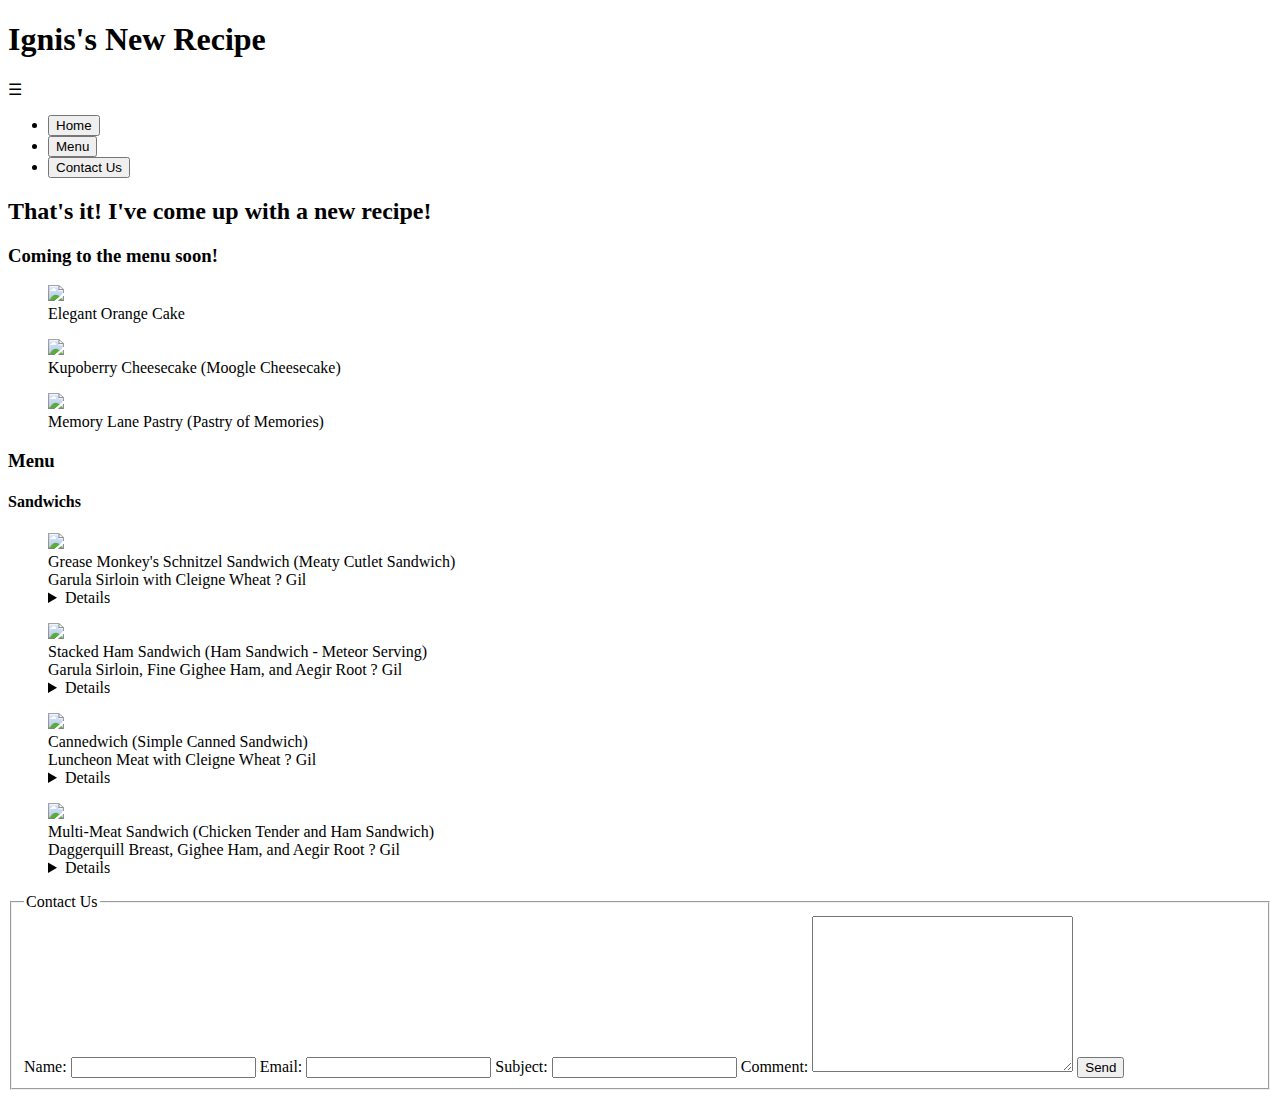
==== HTML/Ignis_Landing.html @ 2cba9671 "LOTS of CSS added, "home" page structured, and began working on the menu" ====
<!DOCTYPE html>
<html lang = "en">
    <head>
        <meta charset="utf-8">
        <meta name = "viewport" content = "width = device-width, initial scale = 1">
        <title>Ignis's New Recipe</title>
        <link rel ="stylesheet" href = "C:\Users\Marsea\Desktop\Ignis's New Recipe\CSS\Ignis's_New_Recipe.css">
        <script type = "text/javascript" src = "C:\Users\Marsea\Desktop\Ignis's New Recipe\JavaScript\Ignis.js"></script>
    </head>
    <header>
        <h1>Ignis's New Recipe</h1>
        <label onclick="toggle()" id = "ham_icon">&#9776;</label>
        <ul id = "navv">
            <li class = "nav_decor"><button onclick="con()">Home</button></li>
            <li class = "nav_decor"><button onclick="con()">Menu</button></li>
            <li class = "nav_decor"><button onclick="con()">Contact Us</button></li>
        </ul>
    </header>
    <body>
        <div id = "home_container">
            <main>
                <h2>That's it! I've come up with a new recipe!</h2>
            </main>
            <div id = "featured_container">
                <h3 id = "featured_soon">Coming to the menu soon!</h3>
                <figure class = "featured_items active" id ="featured_items0">
                    <img  class = "featured_pic" id = "orange_cake" src = "C:\Users\Marsea\Desktop\Ignis's New Recipe\Recipes\Coming Soon\Elegant_Orange_Cake.png" alt = " ">
                    <figcaption class = "featured_food_name_container">
                        <span>Elegant Orange Cake</span>
                    </figcaption>
                </figure>
                <figure class = "featured_items" id = "featured_items1">
                    <img class = "featured_pic" src = "C:\Users\Marsea\Desktop\Ignis's New Recipe\Recipes\Coming Soon\Kupoberry_Cheesecake.png" alt = " ">
                    <figcaption class = "featured_food_name_container">
                        <span>Kupoberry Cheesecake (Moogle Cheesecake)</span>
                    </figcaption>
                </figure>
                <figure class = "featured_items" id = "featured_items2">
                    <img class = "featured_pic" src = "C:\Users\Marsea\Desktop\Ignis's New Recipe\Recipes\Coming Soon\Memory_Lane_Pastry.png" alt = " ">
                    <figcaption class = "featured_food_name_container">
                        <span>Memory Lane Pastry (Pastry of Memories)</span>
                    </figcaption>
                </figure>   
                <div id = "switchers">
                    <div id = "left" onclick="firstItem()"></div>
                    <div id = "middle" onclick="secondItem()"></div>
                    <div id = "right" onclick="thirdItem()"></div>
                </div> 
            </div>
        </div>
        









        
        <div id = "menu_container">
            <h3 id = "menu_text">Menu</h3>

            <section>
                <h4>Sandwichs</h4>
                <div class ="menu_items_container">

                    <figure class = "menu_items">
                        <img class = "menu_pic" src = "C:\Users\Marsea\Desktop\Ignis's New Recipe\Recipes\Sandwich\Grease_Monkey_Schnitzel_Sandwich.png">
                        <figcaption>
                            <span class = "item_name">Grease Monkey's Schnitzel Sandwich (Meaty Cutlet Sandwich)</span>
                            <div class = "desktop_menu">   
                                <span class = "ingredients">Garula Sirloin with Cleigne Wheat</span>
                                <span class = "cost">? Gil </span>
                            </div>
                            <details class = "mobile_menu">
                                <summary>Details</summary>
                                <span class = "ingredients">Garula Sirloin with Cleigne Wheat</span>
                                <span class = "cost">? Gil </span>
                            </details>
                        </figcaption>
                    </figure>

                    <figure class = "menu_items">
                        <img class = "menu_pic" src = "C:\Users\Marsea\Desktop\Ignis's New Recipe\Recipes\Sandwich\Stacked_Ham_Sandwich.png">
                        <figcaption>
                            <span class = "item_name">Stacked Ham Sandwich (Ham Sandwich - Meteor Serving)</span>
                            <div class = "desktop_menu">
                                <span class = "ingredients">Garula Sirloin, Fine Gighee Ham, and Aegir Root</span>
                                <span class = "cost"> ? Gil </span>
                            </div>
                            <details class = "mobile_menu">
                                <summary>Details</summary>
                                <span class = "ingredients">Garula Sirloin, Fine Gighee Ham, and Aegir Root</span>
                                <span class = "cost">? Gil </span>
                            </details>
                        </figcaption>
                    </figure>

                    <figure class = "menu_items">
                        <img class = "menu_pic" src = "C:\Users\Marsea\Desktop\Ignis's New Recipe\Recipes\Sandwich\Cannedwich.png">
                        <figcaption>
                            <span class = "item_name">Cannedwich (Simple Canned Sandwich)</span>
                            <div class = "desktop_menu">
                                <span class = "ingredients">Luncheon Meat with Cleigne Wheat</span>
                                <span class = "cost">? Gil </span>
                            </div>
                            <details class = "mobile_menu">
                                <summary>Details</summary>
                                <span class = "ingredients">Luncheon Meat with Cleigne Wheat</span>
                                <span class = "cost">? Gil </span>
                            </details>
                         </figcaption>
                    </figure>

                    <figure class = "menu_items">
                        <img class = "menu_pic" src = "C:\Users\Marsea\Desktop\Ignis's New Recipe\Recipes\Sandwich\Multi-Meat_Sandwich.png">
                        <figcaption>
                            <span class = "item_name">Multi-Meat Sandwich (Chicken Tender and Ham Sandwich)</span>
                            <div class = "desktop_menu">
                                <span class = "ingredients">Daggerquill Breast, Gighee Ham, and Aegir Root</span>
                                <span class = "cost">? Gil</span>
                            </div>
                            <details class = "mobile_menu">
                                <summary>Details</summary>
                                <span class = "ingredients">Daggerquill Breast, Gighee Ham, and Aegir Root</span>
                                <span class = "cost">? Gil </span>
                            </details>
                        </figcaption>
                    </figure>

                </div>
            </section>

            <!-- <section>
                <h4>Meats</h4>
                <figure>
                    <img class = "menu_pic" src = "C:\Users\Marsea\Desktop\Ignis's New Recipe\Recipes\Meats\Pit-Crews-Meat-Wraps.png">
                    <figcaption>
                        <span class = "item_name">Pit Crew's Meat Wraps</span>
                        <span class = "ingredients">Bulette Shank, Killer Tomato, and Sweet Pepper</span>
                        <span class = "cost">? Gil </span>
                    </figcaption>
                </figure>
                <figure>
                    <img class = "menu_pic" src = "C:\Users\Marsea\Desktop\Ignis's New Recipe\Recipes\Meats\Thick_Juicy_Steak.png">
                    <figcaption>
                        <span class = "item_name">Thick 'n' Juicy Steak</span>
                        <span class = "ingredients">Catoblepas Brisket wtih Kettier Ginger</span>
                        <span class = "cost">? Gil </span>
                    </figcaption>
                </figure>
                <figure>
                    <img class = "menu_pic" src = "C:\Users\Marsea\Desktop\Ignis's New Recipe\Recipes\Meats\Smoked_Behemoth.png">
                    <figcaption>
                        <span class = "item_name">Smoked Behemoth</span>
                        <span class = "ingredients">Behemoth Tenderloin, Hulldagh Nutmeg, and Smoking Wood</span>
                        <span class = "cost">? Gil </span>
                    </figcaption>
                </figure>
                <figure>
                    <img class = "menu_pic" src = "C:\Users\Marsea\Desktop\Ignis's New Recipe\Recipes\Meats\Spicy_Long-Bone_Rib_Steak.png">
                    <figcaption>
                        <span class = "item_name">Spicy Long-Bone Rib Steak (Spicy Bone-In Steak)</span>
                        <span class = "ingredients">Dualhorn Steak with Leiden Pepper</span>
                        <span class = "cost">? Gil </span>>
                    </figcaption>
                </figure>
            </section>

            <section>
                <h4>Seafood</h4>
                <figure>
                    <img class = "menu_pic" src = "C:\Users\Marsea\Desktop\Ignis's New Recipe\Recipes\SeaFood\Ace_Hunters_Schnitzel.png">
                    <figcaption>
                        <span class = "item_name">Ace Hunter's Schnitzel (Veteran Fisherman's Schnitzel)</span>
                        <span class = "ingredients">Bulette Shank, Leiden Potato, with Cleigne Wheat</span>
                        <span class = "cost">? Gil </span>>
                    </figcaption>
                </figure>
                <figure>
                    <img class = "menu_pic" src = "C:\Users\Marsea\Desktop\Ignis's New Recipe\Recipes\SeaFood\Fishermans_Favorite_Paella.png">
                    <figcaption>
                        <span class = "item_name">Fisherman's Favorite Paella (Original Recipe Seafood Risotto)</span>
                        <span class = "ingredients">Cleigne Mollusk,  Caem Pinkshrimp, and Saxham Rice</span>
                        <span class = "cost">? Gil </span>
                    </figcaption>
                </figure>
                <figure>
                    <img class = "menu_pic" src = "C:\Users\Marsea\Desktop\Ignis's New Recipe\Recipes\SeaFood\Fishsticks_on_Sticks.png">
                    <figcaption>
                        <span class = "item_name">Fishsticks on Sticks (Migratory Fish Kushikatsu)</span>
                        <span class = "ingredients">Sea Bass Fillet and Cleigne Wheat</span>
                        <span class = "cost">? Gil </span>
                    </figcaption>
                </figure>
                <figure>
                    <img class = "menu_pic" src = "C:\Users\Marsea\Desktop\Ignis's New Recipe\Recipes\SeaFood\Sweet_Saltwater_Crustacean_Curry.png">
                    <figcaption>
                        <span class = "item_name">Sweet Saltwater Crustacean Curry (River and Sea Sweet and Salty Crab Curry)</span>
                        <span class = "ingredients">Shieldshears Claw, Cygillan Crab, and Sweet Pepper</span>
                        <span class = "cost">? Gil </span>
                    </figcaption>
                </figure>
            </section>

            <section>
                <h4>Kids</h4>
                <figure>
                    <img class = "menu_pic" src = "C:\Users\Marsea\Desktop\Ignis's New Recipe\Recipes\Kids\Crispy_Cheese_Pizza.png">
                    <figcaption>
                        <span class = "item_name">Crispy Cheese Pizza (Browned Cheese Pizza)</span>
                        <span class = "ingredients">Cheese</span>
                        <span class = "cost">? Gil </span>>
                    </figcaption>
                </figure>
                <figure>
                    <img class = "menu_pic" src = "C:\Users\Marsea\Desktop\Ignis's New Recipe\Recipes\Kids\Cup_Noodles.png">
                    <figcaption>
                        <span class = "item_name">Cup Noodles (Glimmering Zu Egg)</span>
                        <span class = "ingredients">Glimmering Zu Egg</span>
                        <span class = "cost">? Gil </span>
                    </figcaption>
                </figure>
                <figure>
                    <img class = "menu_pic" src = "C:\Users\Marsea\Desktop\Ignis's New Recipe\Recipes\Kids\Moogle-Mousse-with-Kupoberry-Sauce.png">
                    <figcaption>
                        <span class = "item_name">Moogle Mousse with Kupoberry Sauce</span>
                        <span class = "ingredients">Ulwaat Berries, Sheep Milk, and Leiden Sweet Potato</span>
                        <span class = "cost">? Gil </span>
                    </figcaption>
                </figure>
                <figure>
                    <img class = "menu_pic" src = "C:\Users\Marsea\Desktop\Ignis's New Recipe\Recipes\Kids\Dish_and_Chips.png">
                    <figcaption>
                        <span class = "item_name">Dish and Chips</span>
                        <span class = "ingredients">Leiden Potato</span>
                        <span class = "cost">? Gil </span>
                    </figcaption>
                </figure>
            </section> -->
        </div>

        <div id = "none">
            <div>
                <form>
                    <fieldset>
                        <legend>Contact Us</legend>
                        <label for = "name">Name: </label>
                        <input type = "text" id = "name" name = "name" required>
                        <label for = "mail">Email: </label>
                        <input type = "email" id = "mail" name = "name" required>
                        <label for = "subject">Subject: </label>
                        <input type = "text" id = "subject" name = "subject" required>
                        <label for = "comment">Comment: </label>
                        <textarea id = "comment" name = "comment" rows = "10" cols = "30" required></textarea>
                        <input type = "submit" value = "Send">
                    </fieldset>
                </form>
            </div>
        

        




    </body>

</html>
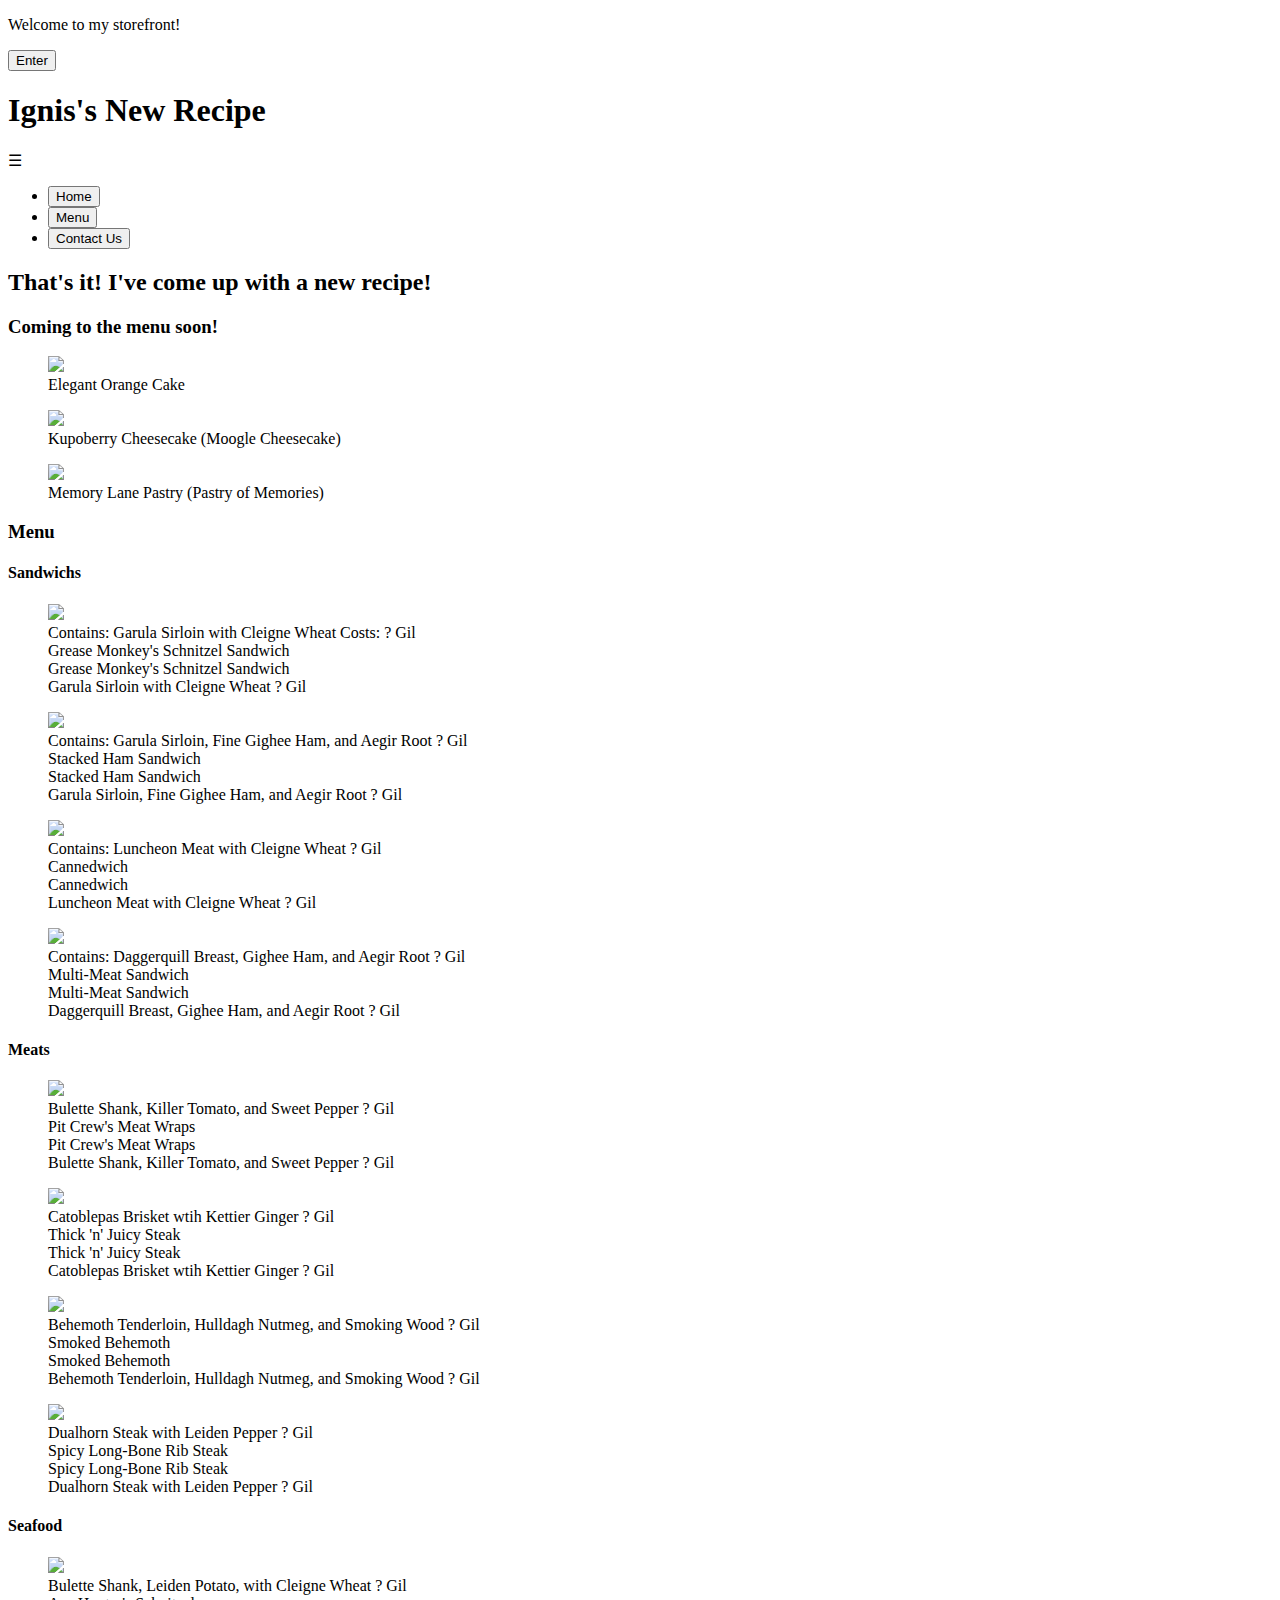
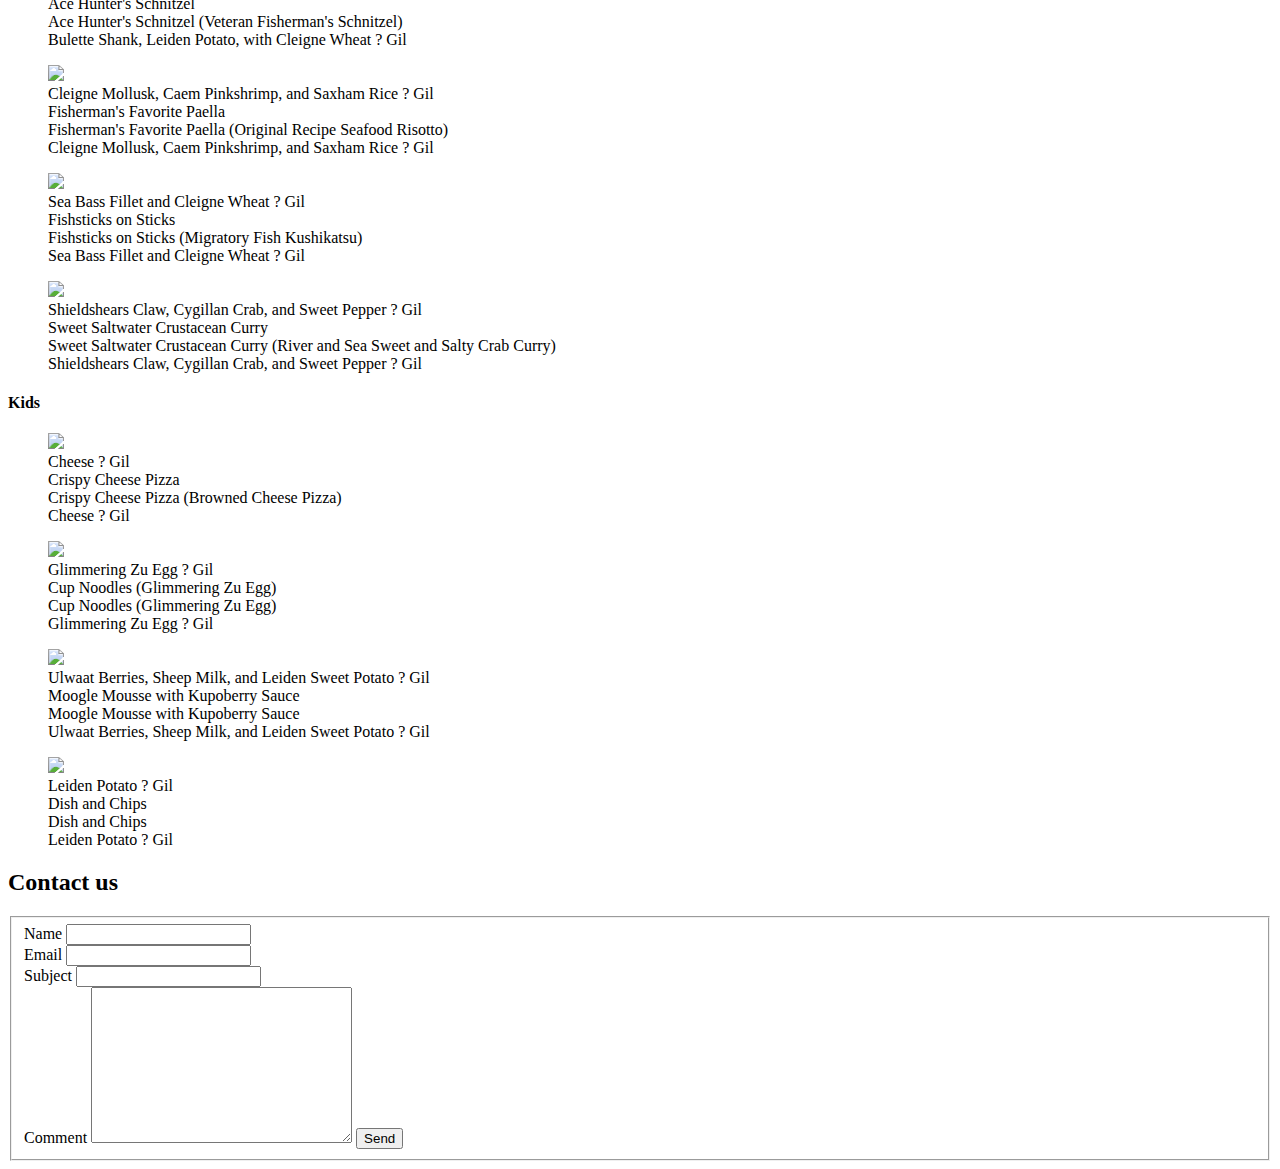
==== commit 5133c68f: "added some background images and started creating a "welcome page"" ====
--- a/HTML/Ignis_Landing.html
+++ b/HTML/Ignis_Landing.html
@@ -7,13 +7,32 @@
         <link rel ="stylesheet" href = "C:\Users\Marsea\Desktop\Ignis's New Recipe\CSS\Ignis's_New_Recipe.css">
         <script type = "text/javascript" src = "C:\Users\Marsea\Desktop\Ignis's New Recipe\JavaScript\Ignis.js"></script>
     </head>
+
+
+
+    <div id = "welcome_page">
+        <div id = "welcome_message_container">
+            <p id = "welcome_message">Welcome to my storefront!</p>
+            <button id = "enter_button">Enter</button>
+        </div>
+        <div class = "big circle">
+        </div>
+        <div class = "medium circle">
+        </div>
+        <div class = "small circle">
+        </div>
+    </div>
+
+
+
+
     <header>
         <h1>Ignis's New Recipe</h1>
-        <label onclick="toggle()" id = "ham_icon">&#9776;</label>
+        <label onclick="nav_toggle()" id = "ham_icon">&#9776;</label>
         <ul id = "navv">
-            <li class = "nav_decor"><button onclick="con()">Home</button></li>
-            <li class = "nav_decor"><button onclick="con()">Menu</button></li>
-            <li class = "nav_decor"><button onclick="con()">Contact Us</button></li>
+            <li class = "nav_decor"><button onclick="home_on()">Home</button></li>
+            <li class = "nav_decor"><button onclick="menu_on()">Menu</button></li>
+            <li class = "nav_decor"><button onclick="form_on()">Contact Us</button></li>
         </ul>
     </header>
     <body>
@@ -23,6 +42,7 @@
             </main>
             <div id = "featured_container">
                 <h3 id = "featured_soon">Coming to the menu soon!</h3>
+                
                 <figure class = "featured_items active" id ="featured_items0">
                     <img  class = "featured_pic" id = "orange_cake" src = "C:\Users\Marsea\Desktop\Ignis's New Recipe\Recipes\Coming Soon\Elegant_Orange_Cake.png" alt = " ">
                     <figcaption class = "featured_food_name_container">
@@ -68,197 +88,317 @@
 
                     <figure class = "menu_items">
                         <img class = "menu_pic" src = "C:\Users\Marsea\Desktop\Ignis's New Recipe\Recipes\Sandwich\Grease_Monkey_Schnitzel_Sandwich.png">
-                        <figcaption>
-                            <span class = "item_name">Grease Monkey's Schnitzel Sandwich (Meaty Cutlet Sandwich)</span>
-                            <div class = "desktop_menu">   
+                        <div class = "mobile_menu_details">
+                            <span class = "contains">Contains:</span>
+                            <span class = "ingredients">Garula Sirloin with Cleigne Wheat</span>
+                            <span class = "cost">Costs: ? Gil </span>
+                        </div>
+                        <span class = "item_name">Grease Monkey's Schnitzel Sandwich</span>
+                        <figcaption>
+                            <span class = "item_name">Grease Monkey's Schnitzel Sandwich</span>
+                            <div class = "desktop_menu_details">   
                                 <span class = "ingredients">Garula Sirloin with Cleigne Wheat</span>
                                 <span class = "cost">? Gil </span>
                             </div>
-                            <details class = "mobile_menu">
-                                <summary>Details</summary>
-                                <span class = "ingredients">Garula Sirloin with Cleigne Wheat</span>
-                                <span class = "cost">? Gil </span>
-                            </details>
                         </figcaption>
                     </figure>
 
                     <figure class = "menu_items">
                         <img class = "menu_pic" src = "C:\Users\Marsea\Desktop\Ignis's New Recipe\Recipes\Sandwich\Stacked_Ham_Sandwich.png">
-                        <figcaption>
-                            <span class = "item_name">Stacked Ham Sandwich (Ham Sandwich - Meteor Serving)</span>
-                            <div class = "desktop_menu">
+                        <div class = "mobile_menu_details">
+                            <span class = "contains">Contains:</span>
+                            <span class = "ingredients">Garula Sirloin, Fine Gighee Ham, and Aegir Root</span>
+                            <span class = "cost">? Gil </span>
+                        </div>
+                        <span class = "item_name">Stacked Ham Sandwich</span>
+                        <figcaption>
+                            <span class = "item_name">Stacked Ham Sandwich</span>
+                            <div class = "desktop_menu_details">
                                 <span class = "ingredients">Garula Sirloin, Fine Gighee Ham, and Aegir Root</span>
                                 <span class = "cost"> ? Gil </span>
-                            </div>
-                            <details class = "mobile_menu">
-                                <summary>Details</summary>
-                                <span class = "ingredients">Garula Sirloin, Fine Gighee Ham, and Aegir Root</span>
-                                <span class = "cost">? Gil </span>
-                            </details>
+                            </div> 
                         </figcaption>
                     </figure>
 
                     <figure class = "menu_items">
                         <img class = "menu_pic" src = "C:\Users\Marsea\Desktop\Ignis's New Recipe\Recipes\Sandwich\Cannedwich.png">
-                        <figcaption>
-                            <span class = "item_name">Cannedwich (Simple Canned Sandwich)</span>
-                            <div class = "desktop_menu">
+                        <div class = "mobile_menu_details">
+                            <span class = "contains">Contains:</span>
+                            <span class = "ingredients">Luncheon Meat with Cleigne Wheat</span>
+                            <span class = "cost">? Gil </span>
+                        </div>
+                        <span class = "item_name">Cannedwich</span>
+                        <figcaption>
+                            <span class = "item_name">Cannedwich</span>
+                            <div class = "desktop_menu_details">
                                 <span class = "ingredients">Luncheon Meat with Cleigne Wheat</span>
                                 <span class = "cost">? Gil </span>
-                            </div>
-                            <details class = "mobile_menu">
-                                <summary>Details</summary>
-                                <span class = "ingredients">Luncheon Meat with Cleigne Wheat</span>
-                                <span class = "cost">? Gil </span>
-                            </details>
+                            </div> 
                          </figcaption>
                     </figure>
 
                     <figure class = "menu_items">
                         <img class = "menu_pic" src = "C:\Users\Marsea\Desktop\Ignis's New Recipe\Recipes\Sandwich\Multi-Meat_Sandwich.png">
-                        <figcaption>
-                            <span class = "item_name">Multi-Meat Sandwich (Chicken Tender and Ham Sandwich)</span>
-                            <div class = "desktop_menu">
+                        <div class = "mobile_menu_details">
+                            <span class = "contains">Contains:</span>
+                            <span class = "ingredients">Daggerquill Breast, Gighee Ham, and Aegir Root</span>
+                            <span class = "cost">? Gil </span>
+                        </div>
+                        <span class = "item_name">Multi-Meat Sandwich</span>
+                        <figcaption>
+                            <span class = "item_name">Multi-Meat Sandwich</span>
+                            <div class = "desktop_menu_details">
                                 <span class = "ingredients">Daggerquill Breast, Gighee Ham, and Aegir Root</span>
                                 <span class = "cost">? Gil</span>
-                            </div>
-                            <details class = "mobile_menu">
-                                <summary>Details</summary>
-                                <span class = "ingredients">Daggerquill Breast, Gighee Ham, and Aegir Root</span>
-                                <span class = "cost">? Gil </span>
-                            </details>
+                            </div> 
                         </figcaption>
                     </figure>
 
                 </div>
             </section>
 
-            <!-- <section>
+            <section>
                 <h4>Meats</h4>
-                <figure>
-                    <img class = "menu_pic" src = "C:\Users\Marsea\Desktop\Ignis's New Recipe\Recipes\Meats\Pit-Crews-Meat-Wraps.png">
-                    <figcaption>
+                <div class = "menu_items_container">
+
+                    <figure class = "menu_items">
+                        <img class = "menu_pic" src = "C:\Users\Marsea\Desktop\Ignis's New Recipe\Recipes\Meats\Pit-Crews-Meat-Wraps.png">
+                        <div class = "mobile_menu_details">
+                            <span class = "ingredients">Bulette Shank, Killer Tomato, and Sweet Pepper</span>
+                            <span class = "cost">? Gil </span>
+                        </div>
                         <span class = "item_name">Pit Crew's Meat Wraps</span>
-                        <span class = "ingredients">Bulette Shank, Killer Tomato, and Sweet Pepper</span>
-                        <span class = "cost">? Gil </span>
-                    </figcaption>
-                </figure>
-                <figure>
-                    <img class = "menu_pic" src = "C:\Users\Marsea\Desktop\Ignis's New Recipe\Recipes\Meats\Thick_Juicy_Steak.png">
-                    <figcaption>
+                        <figcaption>
+                            <span class = "item_name">Pit Crew's Meat Wraps</span>
+                            <div class = "desktop_menu_details">
+                                <span class = "ingredients">Bulette Shank, Killer Tomato, and Sweet Pepper</span>
+                                <span class = "cost">? Gil </span>
+                            </div>
+                        </figcaption>
+                    </figure>
+
+                    <figure class = "menu_items">
+                        <img class = "menu_pic" src = "C:\Users\Marsea\Desktop\Ignis's New Recipe\Recipes\Meats\Thick_Juicy_Steak.png">
+                        <div class = "mobile_menu_details">
+                            <span class = "ingredients">Catoblepas Brisket wtih Kettier Ginger</span>
+                            <span class = "cost">? Gil </span>
+                        </div>
                         <span class = "item_name">Thick 'n' Juicy Steak</span>
-                        <span class = "ingredients">Catoblepas Brisket wtih Kettier Ginger</span>
-                        <span class = "cost">? Gil </span>
-                    </figcaption>
-                </figure>
-                <figure>
-                    <img class = "menu_pic" src = "C:\Users\Marsea\Desktop\Ignis's New Recipe\Recipes\Meats\Smoked_Behemoth.png">
-                    <figcaption>
+                        <figcaption>
+                            <span class = "item_name">Thick 'n' Juicy Steak</span>
+                            <div class = "desktop_menu_details">
+                                <span class = "ingredients">Catoblepas Brisket wtih Kettier Ginger</span>
+                                <span class = "cost">? Gil </span>
+                            </div>
+                        </figcaption>
+                    </figure>
+
+                    <figure class = "menu_items">
+                        <img class = "menu_pic" src = "C:\Users\Marsea\Desktop\Ignis's New Recipe\Recipes\Meats\Smoked_Behemoth.png">
+                        <div class = "mobile_menu_details">
+                            <span class = "ingredients">Behemoth Tenderloin, Hulldagh Nutmeg, and Smoking Wood</span>
+                            <span class = "cost">? Gil </span>
+                        </div>
                         <span class = "item_name">Smoked Behemoth</span>
-                        <span class = "ingredients">Behemoth Tenderloin, Hulldagh Nutmeg, and Smoking Wood</span>
-                        <span class = "cost">? Gil </span>
-                    </figcaption>
-                </figure>
-                <figure>
-                    <img class = "menu_pic" src = "C:\Users\Marsea\Desktop\Ignis's New Recipe\Recipes\Meats\Spicy_Long-Bone_Rib_Steak.png">
-                    <figcaption>
-                        <span class = "item_name">Spicy Long-Bone Rib Steak (Spicy Bone-In Steak)</span>
-                        <span class = "ingredients">Dualhorn Steak with Leiden Pepper</span>
-                        <span class = "cost">? Gil </span>>
-                    </figcaption>
-                </figure>
+                        <figcaption>
+                            <span class = "item_name">Smoked Behemoth</span>
+                            <div class = "desktop_menu_details">
+                                <span class = "ingredients">Behemoth Tenderloin, Hulldagh Nutmeg, and Smoking Wood</span>
+                                <span class = "cost">? Gil </span>
+                            </div>
+                        </figcaption>
+                    </figure>
+
+                    <figure class ="menu_items">
+                        <img class = "menu_pic" src = "C:\Users\Marsea\Desktop\Ignis's New Recipe\Recipes\Meats\Spicy_Long-Bone_Rib_Steak.png">
+                        <div class = "mobile_menu_details">
+                            <span class = "ingredients">Dualhorn Steak with Leiden Pepper</span>
+                            <span class = "cost">? Gil </span>
+                        </div>
+                        <span class = "item_name">Spicy Long-Bone Rib Steak</span>
+                        <figcaption>
+                            <span class = "item_name">Spicy Long-Bone Rib Steak</span>
+                            <div class = "desktop_menu_details">
+                                <span class = "ingredients">Dualhorn Steak with Leiden Pepper</span>
+                                <span class = "cost">? Gil </span>
+                            </div>
+                        </figcaption>
+                    </figure>
+
+                </div>
             </section>
 
             <section>
                 <h4>Seafood</h4>
-                <figure>
-                    <img class = "menu_pic" src = "C:\Users\Marsea\Desktop\Ignis's New Recipe\Recipes\SeaFood\Ace_Hunters_Schnitzel.png">
-                    <figcaption>
-                        <span class = "item_name">Ace Hunter's Schnitzel (Veteran Fisherman's Schnitzel)</span>
-                        <span class = "ingredients">Bulette Shank, Leiden Potato, with Cleigne Wheat</span>
-                        <span class = "cost">? Gil </span>>
-                    </figcaption>
-                </figure>
-                <figure>
-                    <img class = "menu_pic" src = "C:\Users\Marsea\Desktop\Ignis's New Recipe\Recipes\SeaFood\Fishermans_Favorite_Paella.png">
-                    <figcaption>
-                        <span class = "item_name">Fisherman's Favorite Paella (Original Recipe Seafood Risotto)</span>
-                        <span class = "ingredients">Cleigne Mollusk,  Caem Pinkshrimp, and Saxham Rice</span>
-                        <span class = "cost">? Gil </span>
-                    </figcaption>
-                </figure>
-                <figure>
-                    <img class = "menu_pic" src = "C:\Users\Marsea\Desktop\Ignis's New Recipe\Recipes\SeaFood\Fishsticks_on_Sticks.png">
-                    <figcaption>
-                        <span class = "item_name">Fishsticks on Sticks (Migratory Fish Kushikatsu)</span>
-                        <span class = "ingredients">Sea Bass Fillet and Cleigne Wheat</span>
-                        <span class = "cost">? Gil </span>
-                    </figcaption>
-                </figure>
-                <figure>
-                    <img class = "menu_pic" src = "C:\Users\Marsea\Desktop\Ignis's New Recipe\Recipes\SeaFood\Sweet_Saltwater_Crustacean_Curry.png">
-                    <figcaption>
-                        <span class = "item_name">Sweet Saltwater Crustacean Curry (River and Sea Sweet and Salty Crab Curry)</span>
-                        <span class = "ingredients">Shieldshears Claw, Cygillan Crab, and Sweet Pepper</span>
-                        <span class = "cost">? Gil </span>
-                    </figcaption>
-                </figure>
+                <div class = "menu_items_container">
+                    
+                    <figure class = "menu_items">
+                        <img class = "menu_pic" src = "C:\Users\Marsea\Desktop\Ignis's New Recipe\Recipes\SeaFood\Ace_Hunters_Schnitzel.png">
+                        <div class = "mobile_menu_details">
+                            <span class = "ingredients">Bulette Shank, Leiden Potato, with Cleigne Wheat</span>
+                            <span class = "cost">? Gil </span>
+                        </div>
+                        <span class = "item_name">Ace Hunter's Schnitzel </span>
+                        <figcaption>
+                            <span class = "item_name">Ace Hunter's Schnitzel (Veteran Fisherman's Schnitzel)</span>
+                            <div class = "desktop_menu_details">
+                                <span class = "ingredients">Bulette Shank, Leiden Potato, with Cleigne Wheat</span>
+                                <span class = "cost">? Gil </span>
+                            </div>
+                        </figcaption>
+                    </figure>
+
+
+                    <figure class = "menu_items">
+                        <img class = "menu_pic" src = "C:\Users\Marsea\Desktop\Ignis's New Recipe\Recipes\SeaFood\Fishermans_Favorite_Paella.png">
+                        <div class = "mobile_menu_details">
+                            <span class = "ingredients">Cleigne Mollusk,  Caem Pinkshrimp, and Saxham Rice</span>
+                            <span class = "cost">? Gil </span>
+                        </div>
+                        <span class = "item_name">Fisherman's Favorite Paella</span>
+                        <figcaption>
+                            <span class = "item_name">Fisherman's Favorite Paella (Original Recipe Seafood Risotto)</span>
+                            <div class = "desktop_menu_details">
+                                <span class = "ingredients">Cleigne Mollusk,  Caem Pinkshrimp, and Saxham Rice</span>
+                                <span class = "cost">? Gil </span>
+                            </div>
+                        </figcaption>
+                    </figure>
+
+
+                    <figure class = "menu_items">
+                        <img class = "menu_pic" src = "C:\Users\Marsea\Desktop\Ignis's New Recipe\Recipes\SeaFood\Fishsticks_on_Sticks.png">
+                        <div class = "mobile_menu_details">
+                            <span class = "ingredients">Sea Bass Fillet and Cleigne Wheat</span>
+                            <span class = "cost">? Gil </span>
+                        </div>
+                        <span class = "item_name">Fishsticks on Sticks</span>
+                        <figcaption>
+                            <span class = "item_name">Fishsticks on Sticks (Migratory Fish Kushikatsu)</span>
+                            <div class = "desktop_menu_details">
+                                <span class = "ingredients">Sea Bass Fillet and Cleigne Wheat</span>
+                                <span class = "cost">? Gil </span>
+                            </div>
+                        </figcaption>
+                    </figure>
+
+
+                    <figure class = "menu_items">
+                        <img class = "menu_pic" src = "C:\Users\Marsea\Desktop\Ignis's New Recipe\Recipes\SeaFood\Sweet_Saltwater_Crustacean_Curry.png">
+                        <div class = "mobile_menu_details">
+                            <span class = "ingredients">Shieldshears Claw, Cygillan Crab, and Sweet Pepper</span>
+                            <span class = "cost">? Gil </span>
+                        </div>
+                        <span class = "item_name">Sweet Saltwater Crustacean Curry</span>
+                        <figcaption>
+                            <span class = "item_name">Sweet Saltwater Crustacean Curry (River and Sea Sweet and Salty Crab Curry)</span>
+                            <div class = "desktop_menu_details">
+                                <span class = "ingredients">Shieldshears Claw, Cygillan Crab, and Sweet Pepper</span>
+                                <span class = "cost">? Gil </span>
+                            </div>
+                        </figcaption>
+                    </figure>
+
+                </div>    
             </section>
 
             <section>
                 <h4>Kids</h4>
-                <figure>
-                    <img class = "menu_pic" src = "C:\Users\Marsea\Desktop\Ignis's New Recipe\Recipes\Kids\Crispy_Cheese_Pizza.png">
-                    <figcaption>
-                        <span class = "item_name">Crispy Cheese Pizza (Browned Cheese Pizza)</span>
-                        <span class = "ingredients">Cheese</span>
-                        <span class = "cost">? Gil </span>>
-                    </figcaption>
-                </figure>
-                <figure>
-                    <img class = "menu_pic" src = "C:\Users\Marsea\Desktop\Ignis's New Recipe\Recipes\Kids\Cup_Noodles.png">
-                    <figcaption>
+                <div class = "menu_items_container">
+
+                    <figure class = "menu_items">
+                        <img class = "menu_pic" src = "C:\Users\Marsea\Desktop\Ignis's New Recipe\Recipes\Kids\Crispy_Cheese_Pizza.png">
+                        <div class = "mobile_menu_details">
+                            <span class = "ingredients">Cheese</span>
+                            <span class = "cost">? Gil </span>
+                        </div>
+                        <span class = "item_name">Crispy Cheese Pizza</span>
+                        <figcaption>
+                            <span class = "item_name">Crispy Cheese Pizza (Browned Cheese Pizza)</span>
+                            <div class = "desktop_menu_details">
+                                <span class = "ingredients">Cheese</span>
+                                <span class = "cost">? Gil </span>
+                            </div>
+                        </figcaption>
+                    </figure>
+
+                    <figure class = "menu_items">
+                        <img class = "menu_pic" src = "C:\Users\Marsea\Desktop\Ignis's New Recipe\Recipes\Kids\Cup_Noodles.png">
+                        <div class = "mobile_menu_details">
+                            <span class = "ingredients">Glimmering Zu Egg</span>
+                            <span class = "cost">? Gil </span>
+                        </div>
                         <span class = "item_name">Cup Noodles (Glimmering Zu Egg)</span>
-                        <span class = "ingredients">Glimmering Zu Egg</span>
-                        <span class = "cost">? Gil </span>
-                    </figcaption>
-                </figure>
-                <figure>
-                    <img class = "menu_pic" src = "C:\Users\Marsea\Desktop\Ignis's New Recipe\Recipes\Kids\Moogle-Mousse-with-Kupoberry-Sauce.png">
-                    <figcaption>
+                        <figcaption>
+                            <span class = "item_name">Cup Noodles (Glimmering Zu Egg)</span>
+                            <div class = "desktop_menu_details">
+                                <span class = "ingredients">Glimmering Zu Egg</span>
+                                <span class = "cost">? Gil </span>
+                            </div>
+                        </figcaption>
+                    </figure>
+
+                    <figure class = "menu_items">
+                        <img class = "menu_pic" src = "C:\Users\Marsea\Desktop\Ignis's New Recipe\Recipes\Kids\Moogle-Mousse-with-Kupoberry-Sauce.png">
+                        <div class ="mobile_menu_details">
+                            <span class = "ingredients">Ulwaat Berries, Sheep Milk, and Leiden Sweet Potato</span>
+                            <span class = "cost">? Gil </span>
+                        </div>
                         <span class = "item_name">Moogle Mousse with Kupoberry Sauce</span>
-                        <span class = "ingredients">Ulwaat Berries, Sheep Milk, and Leiden Sweet Potato</span>
-                        <span class = "cost">? Gil </span>
-                    </figcaption>
-                </figure>
-                <figure>
-                    <img class = "menu_pic" src = "C:\Users\Marsea\Desktop\Ignis's New Recipe\Recipes\Kids\Dish_and_Chips.png">
-                    <figcaption>
+                        <figcaption>
+                            <span class = "item_name">Moogle Mousse with Kupoberry Sauce</span>
+                            <div class = "desktop_menu_details">
+                                <span class = "ingredients">Ulwaat Berries, Sheep Milk, and Leiden Sweet Potato</span>
+                                <span class = "cost">? Gil </span>
+                            </div>
+                        </figcaption>
+                    </figure>
+
+                    <figure class = "menu_items">
+                        <img class = "menu_pic" src = "C:\Users\Marsea\Desktop\Ignis's New Recipe\Recipes\Kids\Dish_and_Chips.png">
+                        <div class = "mobile_menu_details">
+                            <span class = "ingredients">Leiden Potato</span>
+                            <span class = "cost">? Gil </span>
+                        </div>
                         <span class = "item_name">Dish and Chips</span>
-                        <span class = "ingredients">Leiden Potato</span>
-                        <span class = "cost">? Gil </span>
-                    </figcaption>
-                </figure>
-            </section> -->
-        </div>
-
-        <div id = "none">
-            <div>
-                <form>
-                    <fieldset>
-                        <legend>Contact Us</legend>
-                        <label for = "name">Name: </label>
+                        <figcaption>
+                            <span class = "item_name">Dish and Chips</span>
+                            <div class = "desktop_menu_details">
+                                <span class = "ingredients">Leiden Potato</span>
+                                <span class = "cost">? Gil </span>
+                            </div>
+                        </figcaption>
+                    </figure>
+                </div>
+                
+            </section>
+        </div>
+
+        
+        <div id = "form_container">
+            <div id = "contact_us">
+                <h2>Contact us</h2>
+            </div>
+            <form>
+                <fieldset>
+                    <div id = "form_name">
+                        <label for = "name">Name </label>
                         <input type = "text" id = "name" name = "name" required>
-                        <label for = "mail">Email: </label>
+                    </div>
+                    <div id = "form_email">
+                        <label for = "mail">Email </label>
                         <input type = "email" id = "mail" name = "name" required>
-                        <label for = "subject">Subject: </label>
+                    </div>
+                    <div id = "form_subject">
+                        <label for = "subject">Subject </label>
                         <input type = "text" id = "subject" name = "subject" required>
-                        <label for = "comment">Comment: </label>
-                        <textarea id = "comment" name = "comment" rows = "10" cols = "30" required></textarea>
-                        <input type = "submit" value = "Send">
-                    </fieldset>
-                </form>
-            </div>
+                    </div>
+                    <label for = "comment">Comment </label>
+                    <textarea id = "comment" name = "comment" rows = "10" cols = "30" required></textarea>
+                    <input type = "submit" value = "Send" id = "sub_button">
+                </fieldset>
+            </form>
+        </div>
         
 
         
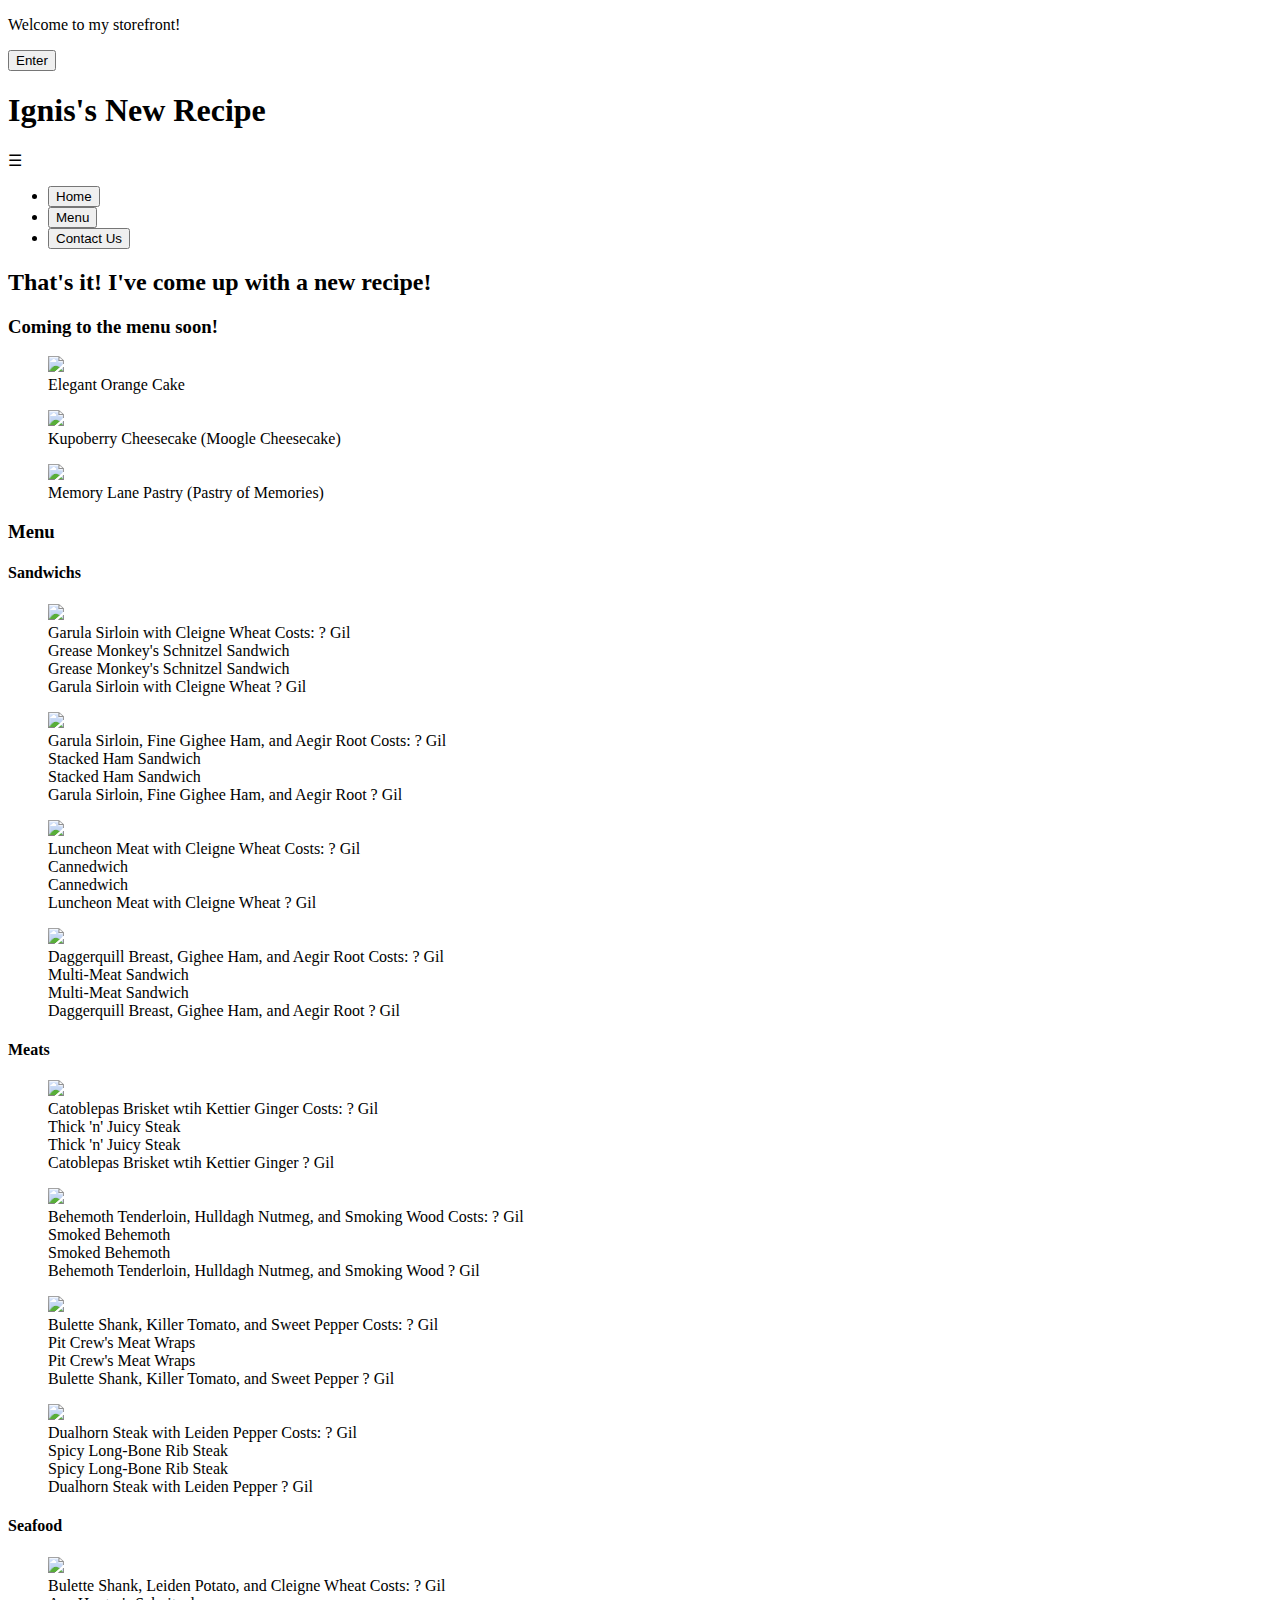
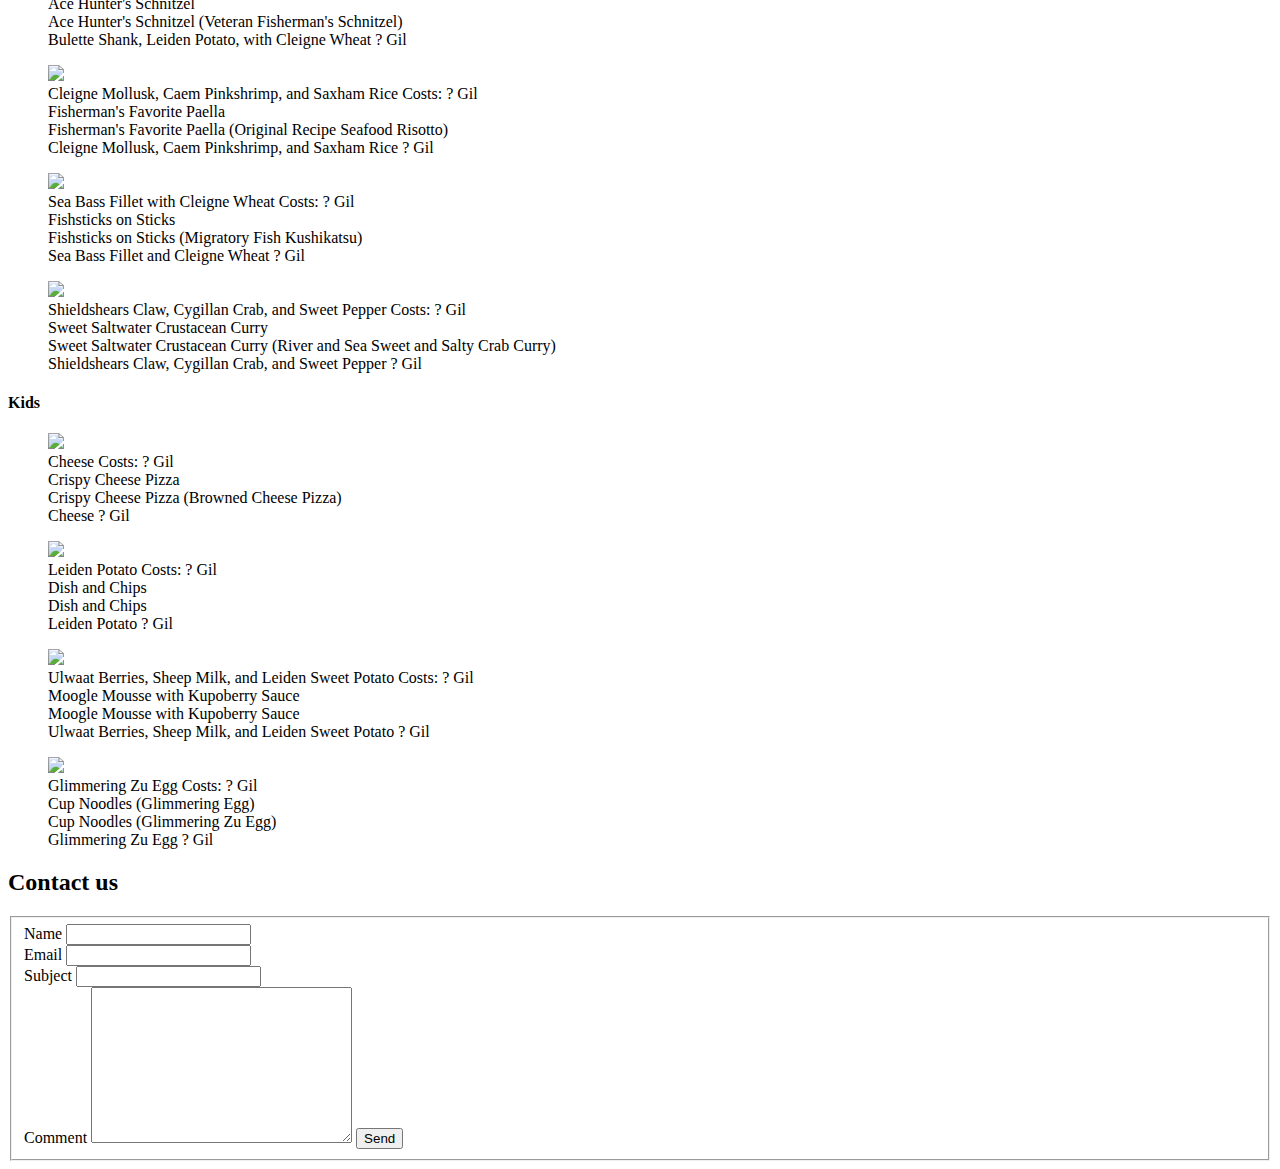
==== commit a065c96c: "made some things a little more responsive (item name, mobile details...))" ====
--- a/HTML/Ignis_Landing.html
+++ b/HTML/Ignis_Landing.html
@@ -8,12 +8,10 @@
         <script type = "text/javascript" src = "C:\Users\Marsea\Desktop\Ignis's New Recipe\JavaScript\Ignis.js"></script>
     </head>
 
-
-
     <div id = "welcome_page">
         <div id = "welcome_message_container">
             <p id = "welcome_message">Welcome to my storefront!</p>
-            <button id = "enter_button">Enter</button>
+            <button id = "enter_button" onclick="enter()">Enter</button>
         </div>
         <div class = "big circle">
         </div>
@@ -22,9 +20,6 @@
         <div class = "small circle">
         </div>
     </div>
-
-
-
 
     <header>
         <h1>Ignis's New Recipe</h1>
@@ -35,32 +30,37 @@
             <li class = "nav_decor"><button onclick="form_on()">Contact Us</button></li>
         </ul>
     </header>
+
     <body>
         <div id = "home_container">
             <main>
                 <h2>That's it! I've come up with a new recipe!</h2>
             </main>
+
             <div id = "featured_container">
                 <h3 id = "featured_soon">Coming to the menu soon!</h3>
                 
                 <figure class = "featured_items active" id ="featured_items0">
                     <img  class = "featured_pic" id = "orange_cake" src = "C:\Users\Marsea\Desktop\Ignis's New Recipe\Recipes\Coming Soon\Elegant_Orange_Cake.png" alt = " ">
                     <figcaption class = "featured_food_name_container">
-                        <span>Elegant Orange Cake</span>
+                        <span class = "featured_item_name">Elegant Orange Cake</span>
                     </figcaption>
                 </figure>
+
                 <figure class = "featured_items" id = "featured_items1">
                     <img class = "featured_pic" src = "C:\Users\Marsea\Desktop\Ignis's New Recipe\Recipes\Coming Soon\Kupoberry_Cheesecake.png" alt = " ">
                     <figcaption class = "featured_food_name_container">
-                        <span>Kupoberry Cheesecake (Moogle Cheesecake)</span>
+                        <span class = "featured_item_name">Kupoberry Cheesecake (Moogle Cheesecake)</span>
                     </figcaption>
                 </figure>
+
                 <figure class = "featured_items" id = "featured_items2">
                     <img class = "featured_pic" src = "C:\Users\Marsea\Desktop\Ignis's New Recipe\Recipes\Coming Soon\Memory_Lane_Pastry.png" alt = " ">
                     <figcaption class = "featured_food_name_container">
-                        <span>Memory Lane Pastry (Pastry of Memories)</span>
+                        <span class = "featured_item_name">Memory Lane Pastry (Pastry of Memories)</span>
                     </figcaption>
                 </figure>   
+
                 <div id = "switchers">
                     <div id = "left" onclick="firstItem()"></div>
                     <div id = "middle" onclick="secondItem()"></div>
@@ -69,16 +69,6 @@
             </div>
         </div>
         
-
-
-
-
-
-
-
-
-
-        
         <div id = "menu_container">
             <h3 id = "menu_text">Menu</h3>
 
@@ -89,7 +79,6 @@
                     <figure class = "menu_items">
                         <img class = "menu_pic" src = "C:\Users\Marsea\Desktop\Ignis's New Recipe\Recipes\Sandwich\Grease_Monkey_Schnitzel_Sandwich.png">
                         <div class = "mobile_menu_details">
-                            <span class = "contains">Contains:</span>
                             <span class = "ingredients">Garula Sirloin with Cleigne Wheat</span>
                             <span class = "cost">Costs: ? Gil </span>
                         </div>
@@ -106,9 +95,8 @@
                     <figure class = "menu_items">
                         <img class = "menu_pic" src = "C:\Users\Marsea\Desktop\Ignis's New Recipe\Recipes\Sandwich\Stacked_Ham_Sandwich.png">
                         <div class = "mobile_menu_details">
-                            <span class = "contains">Contains:</span>
                             <span class = "ingredients">Garula Sirloin, Fine Gighee Ham, and Aegir Root</span>
-                            <span class = "cost">? Gil </span>
+                            <span class = "cost">Costs: ? Gil </span>
                         </div>
                         <span class = "item_name">Stacked Ham Sandwich</span>
                         <figcaption>
@@ -122,10 +110,9 @@
 
                     <figure class = "menu_items">
                         <img class = "menu_pic" src = "C:\Users\Marsea\Desktop\Ignis's New Recipe\Recipes\Sandwich\Cannedwich.png">
-                        <div class = "mobile_menu_details">
-                            <span class = "contains">Contains:</span>
+                        <div class = "mobile_menu_details small_margin">
                             <span class = "ingredients">Luncheon Meat with Cleigne Wheat</span>
-                            <span class = "cost">? Gil </span>
+                            <span class = "cost">Costs: ? Gil </span>
                         </div>
                         <span class = "item_name">Cannedwich</span>
                         <figcaption>
@@ -139,12 +126,11 @@
 
                     <figure class = "menu_items">
                         <img class = "menu_pic" src = "C:\Users\Marsea\Desktop\Ignis's New Recipe\Recipes\Sandwich\Multi-Meat_Sandwich.png">
-                        <div class = "mobile_menu_details">
-                            <span class = "contains">Contains:</span>
+                        <div class = "mobile_menu_details small_margin">
                             <span class = "ingredients">Daggerquill Breast, Gighee Ham, and Aegir Root</span>
-                            <span class = "cost">? Gil </span>
-                        </div>
-                        <span class = "item_name">Multi-Meat Sandwich</span>
+                            <span class = "cost">Costs: ? Gil </span>
+                        </div>
+                        <span class = "item_name text_big">Multi-Meat Sandwich</span>
                         <figcaption>
                             <span class = "item_name">Multi-Meat Sandwich</span>
                             <div class = "desktop_menu_details">
@@ -162,48 +148,48 @@
                 <div class = "menu_items_container">
 
                     <figure class = "menu_items">
+                        <img class = "menu_pic" src = "C:\Users\Marsea\Desktop\Ignis's New Recipe\Recipes\Meats\Thick_Juicy_Steak.png">
+                        <div class = "mobile_menu_details small_margin">
+                            <span class = "ingredients">Catoblepas Brisket wtih Kettier Ginger</span>
+                            <span class = "cost">Costs: ? Gil </span>
+                        </div>
+                        <span class = "item_name">Thick 'n' Juicy Steak</span>
+                        <figcaption>
+                            <span class = "item_name">Thick 'n' Juicy Steak</span>
+                            <div class = "desktop_menu_details">
+                                <span class = "ingredients">Catoblepas Brisket wtih Kettier Ginger</span>
+                                <span class = "cost">? Gil </span>
+                            </div>
+                        </figcaption>
+                    </figure>
+
+                    <figure class = "menu_items">
+                        <img class = "menu_pic" src = "C:\Users\Marsea\Desktop\Ignis's New Recipe\Recipes\Meats\Smoked_Behemoth.png">
+                        <div class = "mobile_menu_details small_margin">
+                            <span class = "ingredients">Behemoth Tenderloin, Hulldagh Nutmeg, and Smoking Wood</span>
+                            <span class = "cost">Costs: ? Gil </span>
+                        </div>
+                        <span class = "item_name">Smoked Behemoth</span>
+                        <figcaption>
+                            <span class = "item_name">Smoked Behemoth</span>
+                            <div class = "desktop_menu_details">
+                                <span class = "ingredients">Behemoth Tenderloin, Hulldagh Nutmeg, and Smoking Wood</span>
+                                <span class = "cost">? Gil </span>
+                            </div>
+                        </figcaption>
+                    </figure>
+
+                    <figure class = "menu_items">
                         <img class = "menu_pic" src = "C:\Users\Marsea\Desktop\Ignis's New Recipe\Recipes\Meats\Pit-Crews-Meat-Wraps.png">
                         <div class = "mobile_menu_details">
                             <span class = "ingredients">Bulette Shank, Killer Tomato, and Sweet Pepper</span>
-                            <span class = "cost">? Gil </span>
+                            <span class = "cost">Costs: ? Gil</span>
                         </div>
                         <span class = "item_name">Pit Crew's Meat Wraps</span>
                         <figcaption>
                             <span class = "item_name">Pit Crew's Meat Wraps</span>
                             <div class = "desktop_menu_details">
                                 <span class = "ingredients">Bulette Shank, Killer Tomato, and Sweet Pepper</span>
-                                <span class = "cost">? Gil </span>
-                            </div>
-                        </figcaption>
-                    </figure>
-
-                    <figure class = "menu_items">
-                        <img class = "menu_pic" src = "C:\Users\Marsea\Desktop\Ignis's New Recipe\Recipes\Meats\Thick_Juicy_Steak.png">
-                        <div class = "mobile_menu_details">
-                            <span class = "ingredients">Catoblepas Brisket wtih Kettier Ginger</span>
-                            <span class = "cost">? Gil </span>
-                        </div>
-                        <span class = "item_name">Thick 'n' Juicy Steak</span>
-                        <figcaption>
-                            <span class = "item_name">Thick 'n' Juicy Steak</span>
-                            <div class = "desktop_menu_details">
-                                <span class = "ingredients">Catoblepas Brisket wtih Kettier Ginger</span>
-                                <span class = "cost">? Gil </span>
-                            </div>
-                        </figcaption>
-                    </figure>
-
-                    <figure class = "menu_items">
-                        <img class = "menu_pic" src = "C:\Users\Marsea\Desktop\Ignis's New Recipe\Recipes\Meats\Smoked_Behemoth.png">
-                        <div class = "mobile_menu_details">
-                            <span class = "ingredients">Behemoth Tenderloin, Hulldagh Nutmeg, and Smoking Wood</span>
-                            <span class = "cost">? Gil </span>
-                        </div>
-                        <span class = "item_name">Smoked Behemoth</span>
-                        <figcaption>
-                            <span class = "item_name">Smoked Behemoth</span>
-                            <div class = "desktop_menu_details">
-                                <span class = "ingredients">Behemoth Tenderloin, Hulldagh Nutmeg, and Smoking Wood</span>
                                 <span class = "cost">? Gil </span>
                             </div>
                         </figcaption>
@@ -213,7 +199,7 @@
                         <img class = "menu_pic" src = "C:\Users\Marsea\Desktop\Ignis's New Recipe\Recipes\Meats\Spicy_Long-Bone_Rib_Steak.png">
                         <div class = "mobile_menu_details">
                             <span class = "ingredients">Dualhorn Steak with Leiden Pepper</span>
-                            <span class = "cost">? Gil </span>
+                            <span class = "cost">Costs: ? Gil </span>
                         </div>
                         <span class = "item_name">Spicy Long-Bone Rib Steak</span>
                         <figcaption>
@@ -235,8 +221,8 @@
                     <figure class = "menu_items">
                         <img class = "menu_pic" src = "C:\Users\Marsea\Desktop\Ignis's New Recipe\Recipes\SeaFood\Ace_Hunters_Schnitzel.png">
                         <div class = "mobile_menu_details">
-                            <span class = "ingredients">Bulette Shank, Leiden Potato, with Cleigne Wheat</span>
-                            <span class = "cost">? Gil </span>
+                            <span class = "ingredients">Bulette Shank, Leiden Potato, and Cleigne Wheat</span>
+                            <span class = "cost">Costs: ? Gil</span>
                         </div>
                         <span class = "item_name">Ace Hunter's Schnitzel </span>
                         <figcaption>
@@ -248,12 +234,11 @@
                         </figcaption>
                     </figure>
 
-
                     <figure class = "menu_items">
                         <img class = "menu_pic" src = "C:\Users\Marsea\Desktop\Ignis's New Recipe\Recipes\SeaFood\Fishermans_Favorite_Paella.png">
                         <div class = "mobile_menu_details">
                             <span class = "ingredients">Cleigne Mollusk,  Caem Pinkshrimp, and Saxham Rice</span>
-                            <span class = "cost">? Gil </span>
+                            <span class = "cost">Costs: ? Gil </span>
                         </div>
                         <span class = "item_name">Fisherman's Favorite Paella</span>
                         <figcaption>
@@ -265,12 +250,11 @@
                         </figcaption>
                     </figure>
 
-
                     <figure class = "menu_items">
                         <img class = "menu_pic" src = "C:\Users\Marsea\Desktop\Ignis's New Recipe\Recipes\SeaFood\Fishsticks_on_Sticks.png">
-                        <div class = "mobile_menu_details">
-                            <span class = "ingredients">Sea Bass Fillet and Cleigne Wheat</span>
-                            <span class = "cost">? Gil </span>
+                        <div class = "mobile_menu_details small_margin">
+                            <span class = "ingredients">Sea Bass Fillet with Cleigne Wheat</span>
+                            <span class = "cost">Costs: ? Gil</span>
                         </div>
                         <span class = "item_name">Fishsticks on Sticks</span>
                         <figcaption>
@@ -282,14 +266,13 @@
                         </figcaption>
                     </figure>
 
-
                     <figure class = "menu_items">
                         <img class = "menu_pic" src = "C:\Users\Marsea\Desktop\Ignis's New Recipe\Recipes\SeaFood\Sweet_Saltwater_Crustacean_Curry.png">
-                        <div class = "mobile_menu_details">
+                        <div class = "mobile_menu_details small_margin">
                             <span class = "ingredients">Shieldshears Claw, Cygillan Crab, and Sweet Pepper</span>
-                            <span class = "cost">? Gil </span>
-                        </div>
-                        <span class = "item_name">Sweet Saltwater Crustacean Curry</span>
+                            <span class = "cost">Costs: ? Gil </span>
+                        </div>
+                        <span class = "item_name text_big">Sweet Saltwater Crustacean Curry</span>
                         <figcaption>
                             <span class = "item_name">Sweet Saltwater Crustacean Curry (River and Sea Sweet and Salty Crab Curry)</span>
                             <div class = "desktop_menu_details">
@@ -308,9 +291,9 @@
 
                     <figure class = "menu_items">
                         <img class = "menu_pic" src = "C:\Users\Marsea\Desktop\Ignis's New Recipe\Recipes\Kids\Crispy_Cheese_Pizza.png">
-                        <div class = "mobile_menu_details">
+                        <div class = "mobile_menu_details small_margin">
                             <span class = "ingredients">Cheese</span>
-                            <span class = "cost">? Gil </span>
+                            <span class = "cost">Costs: ? Gil </span>
                         </div>
                         <span class = "item_name">Crispy Cheese Pizza</span>
                         <figcaption>
@@ -323,16 +306,16 @@
                     </figure>
 
                     <figure class = "menu_items">
-                        <img class = "menu_pic" src = "C:\Users\Marsea\Desktop\Ignis's New Recipe\Recipes\Kids\Cup_Noodles.png">
-                        <div class = "mobile_menu_details">
-                            <span class = "ingredients">Glimmering Zu Egg</span>
-                            <span class = "cost">? Gil </span>
-                        </div>
-                        <span class = "item_name">Cup Noodles (Glimmering Zu Egg)</span>
-                        <figcaption>
-                            <span class = "item_name">Cup Noodles (Glimmering Zu Egg)</span>
-                            <div class = "desktop_menu_details">
-                                <span class = "ingredients">Glimmering Zu Egg</span>
+                        <img class = "menu_pic" src = "C:\Users\Marsea\Desktop\Ignis's New Recipe\Recipes\Kids\Dish_and_Chips.png">
+                        <div class = "mobile_menu_details small_margin">
+                            <span class = "ingredients">Leiden Potato</span>
+                            <span class = "cost">Costs: ? Gil </span>
+                        </div>
+                        <span class = "item_name">Dish and Chips</span>
+                        <figcaption>
+                            <span class = "item_name">Dish and Chips</span>
+                            <div class = "desktop_menu_details">
+                                <span class = "ingredients">Leiden Potato</span>
                                 <span class = "cost">? Gil </span>
                             </div>
                         </figcaption>
@@ -342,7 +325,7 @@
                         <img class = "menu_pic" src = "C:\Users\Marsea\Desktop\Ignis's New Recipe\Recipes\Kids\Moogle-Mousse-with-Kupoberry-Sauce.png">
                         <div class ="mobile_menu_details">
                             <span class = "ingredients">Ulwaat Berries, Sheep Milk, and Leiden Sweet Potato</span>
-                            <span class = "cost">? Gil </span>
+                            <span class = "cost">Costs: ? Gil </span>
                         </div>
                         <span class = "item_name">Moogle Mousse with Kupoberry Sauce</span>
                         <figcaption>
@@ -355,30 +338,30 @@
                     </figure>
 
                     <figure class = "menu_items">
-                        <img class = "menu_pic" src = "C:\Users\Marsea\Desktop\Ignis's New Recipe\Recipes\Kids\Dish_and_Chips.png">
-                        <div class = "mobile_menu_details">
-                            <span class = "ingredients">Leiden Potato</span>
-                            <span class = "cost">? Gil </span>
-                        </div>
-                        <span class = "item_name">Dish and Chips</span>
-                        <figcaption>
-                            <span class = "item_name">Dish and Chips</span>
-                            <div class = "desktop_menu_details">
-                                <span class = "ingredients">Leiden Potato</span>
-                                <span class = "cost">? Gil </span>
-                            </div>
-                        </figcaption>
-                    </figure>
-                </div>
-                
+                        <img class = "menu_pic" src = "C:\Users\Marsea\Desktop\Ignis's New Recipe\Recipes\Kids\Cup_Noodles.png">
+                        <div class = "mobile_menu_details">
+                            <span class = "ingredients">Glimmering Zu Egg</span>
+                            <span class = "cost">Costs: ? Gil </span>
+                        </div>
+                        <span class = "item_name">Cup Noodles (Glimmering Egg)</span>
+                        <figcaption>
+                            <span class = "item_name">Cup Noodles (Glimmering Zu Egg)</span>
+                            <div class = "desktop_menu_details">
+                                <span class = "ingredients">Glimmering Zu Egg</span>
+                                <span class = "cost">? Gil </span>
+                            </div>
+                        </figcaption>
+                    </figure>
+         
+                </div>    
             </section>
         </div>
-
-        
+ 
         <div id = "form_container">
             <div id = "contact_us">
                 <h2>Contact us</h2>
             </div>
+
             <form>
                 <fieldset>
                     <div id = "form_name">
@@ -399,12 +382,6 @@
                 </fieldset>
             </form>
         </div>
-        
-
-        
-
-
-
 
     </body>
 
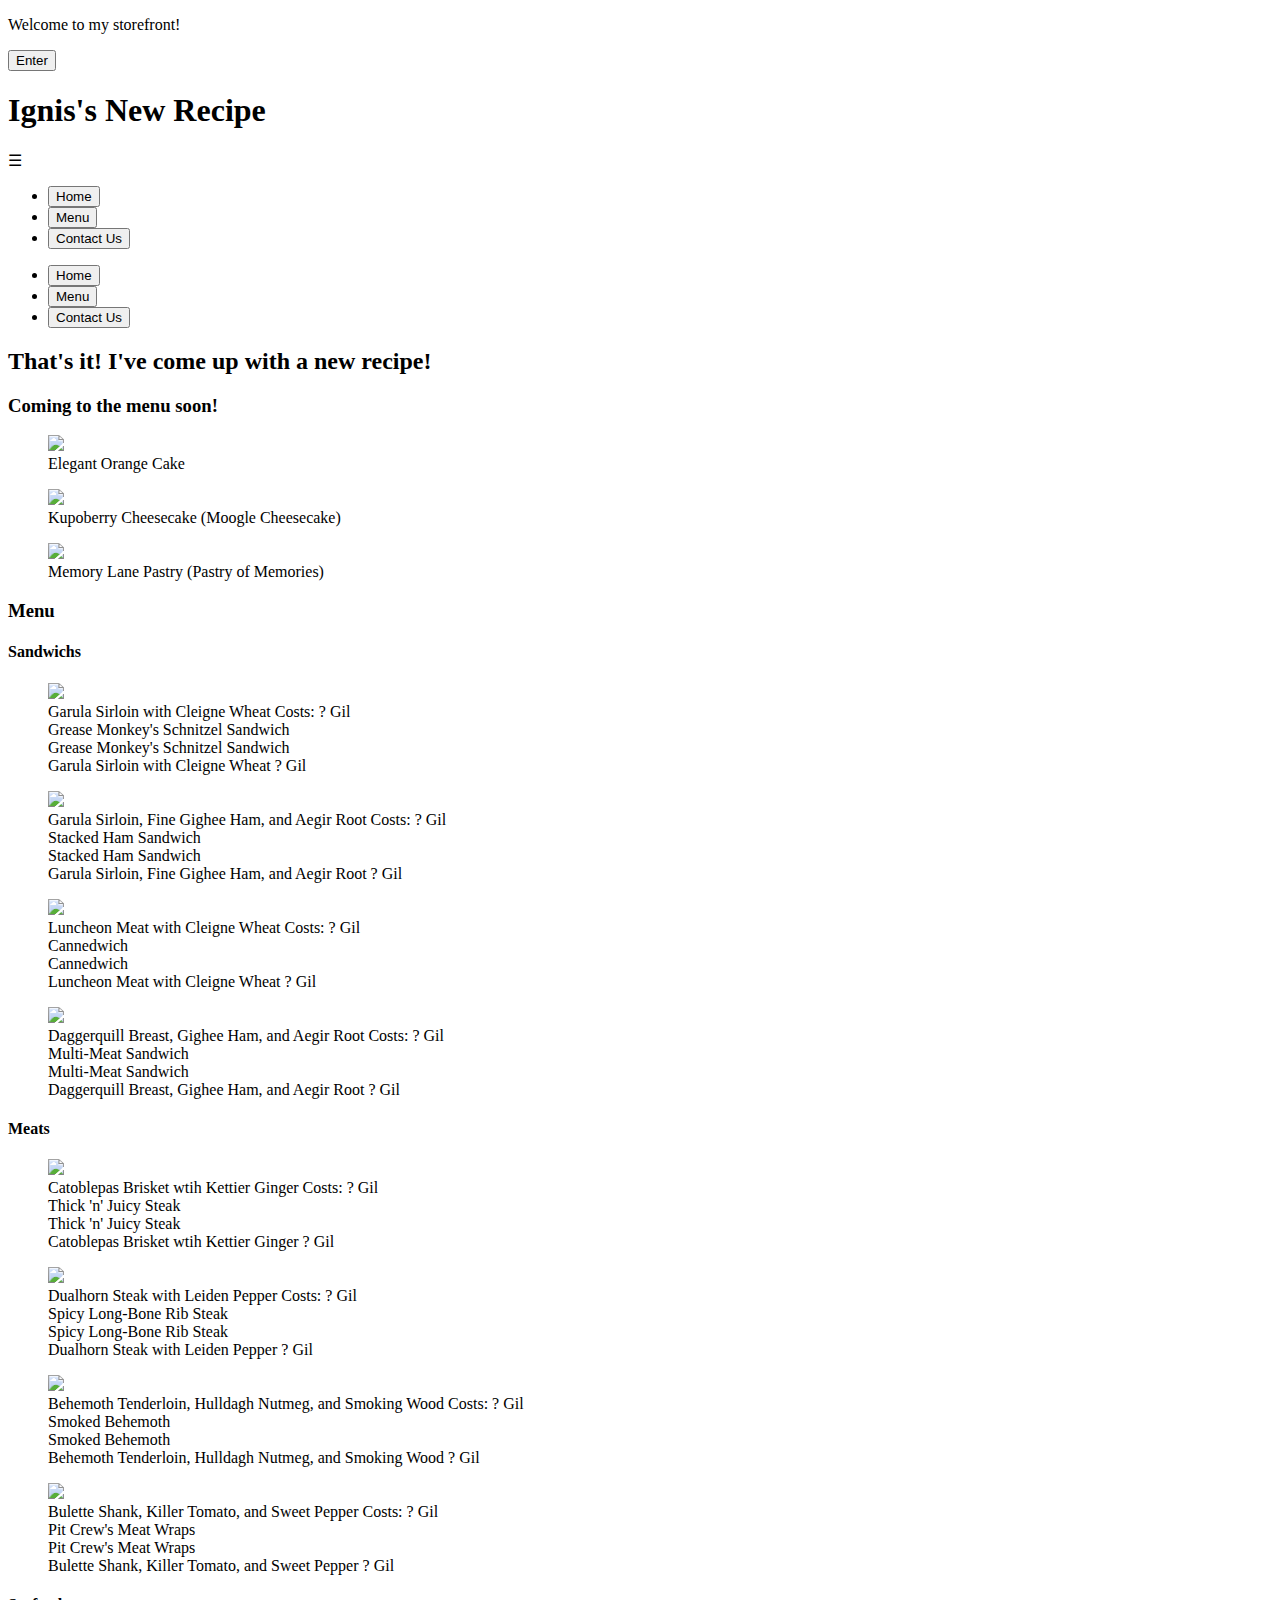
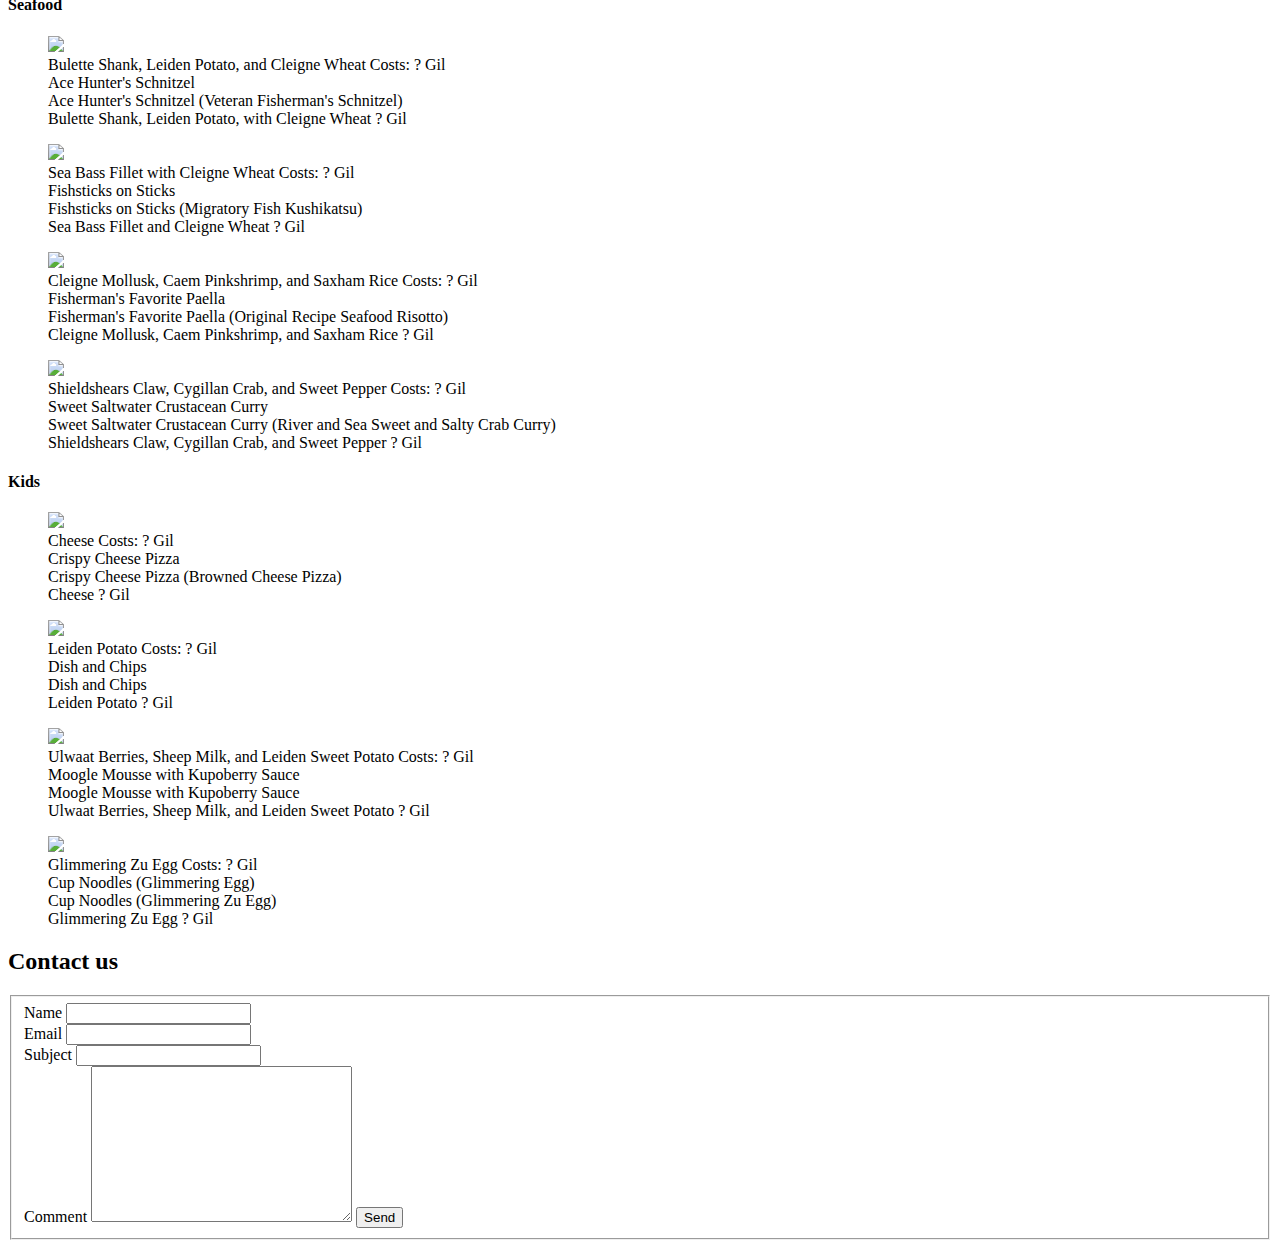
==== commit 6da2c870: "added "low", "medium", and "big" media queries. started desktop view" ====
--- a/HTML/Ignis_Landing.html
+++ b/HTML/Ignis_Landing.html
@@ -25,9 +25,14 @@
         <h1>Ignis's New Recipe</h1>
         <label onclick="nav_toggle()" id = "ham_icon">&#9776;</label>
         <ul id = "navv">
-            <li class = "nav_decor"><button onclick="home_on()">Home</button></li>
-            <li class = "nav_decor"><button onclick="menu_on()">Menu</button></li>
-            <li class = "nav_decor"><button onclick="form_on()">Contact Us</button></li>
+            <li class = "nav_decor home_decor"><button class = desk_nav_decor onclick="home_on()">Home</button></li>
+            <li class = "nav_decor"><button class = desk_nav_decor onclick="menu_on()">Menu</button></li>
+            <li class = "nav_decor"><button class = desk_nav_decor onclick="form_on()">Contact Us</button></li>
+        </ul>
+        <ul id = "navv_desk">
+            <li class = "nav_decor home_decor"><button class = desk_nav_decor onclick="home_on()">Home</button></li>
+            <li class = "nav_decor"><button class = desk_nav_decor onclick="menu_on()">Menu</button></li>
+            <li class = "nav_decor"><button class = desk_nav_decor onclick="form_on()">Contact Us</button></li>
         </ul>
     </header>
 
@@ -78,7 +83,7 @@
 
                     <figure class = "menu_items">
                         <img class = "menu_pic" src = "C:\Users\Marsea\Desktop\Ignis's New Recipe\Recipes\Sandwich\Grease_Monkey_Schnitzel_Sandwich.png">
-                        <div class = "mobile_menu_details">
+                        <div class = "mobile_menu_details big_margin">
                             <span class = "ingredients">Garula Sirloin with Cleigne Wheat</span>
                             <span class = "cost">Costs: ? Gil </span>
                         </div>
@@ -93,8 +98,8 @@
                     </figure>
 
                     <figure class = "menu_items">
-                        <img class = "menu_pic" src = "C:\Users\Marsea\Desktop\Ignis's New Recipe\Recipes\Sandwich\Stacked_Ham_Sandwich.png">
-                        <div class = "mobile_menu_details">
+                        <img class = "menu_pic big_px_more_pic_margin" src = "C:\Users\Marsea\Desktop\Ignis's New Recipe\Recipes\Sandwich\Stacked_Ham_Sandwich.png">
+                        <div class = "mobile_menu_details big_margin">
                             <span class = "ingredients">Garula Sirloin, Fine Gighee Ham, and Aegir Root</span>
                             <span class = "cost">Costs: ? Gil </span>
                         </div>
@@ -110,7 +115,7 @@
 
                     <figure class = "menu_items">
                         <img class = "menu_pic" src = "C:\Users\Marsea\Desktop\Ignis's New Recipe\Recipes\Sandwich\Cannedwich.png">
-                        <div class = "mobile_menu_details small_margin">
+                        <div class = "mobile_menu_details">
                             <span class = "ingredients">Luncheon Meat with Cleigne Wheat</span>
                             <span class = "cost">Costs: ? Gil </span>
                         </div>
@@ -125,12 +130,12 @@
                     </figure>
 
                     <figure class = "menu_items">
-                        <img class = "menu_pic" src = "C:\Users\Marsea\Desktop\Ignis's New Recipe\Recipes\Sandwich\Multi-Meat_Sandwich.png">
-                        <div class = "mobile_menu_details small_margin">
+                        <img class = "menu_pic low_px_less_pic_margin" src = "C:\Users\Marsea\Desktop\Ignis's New Recipe\Recipes\Sandwich\Multi-Meat_Sandwich.png">
+                        <div class = "mobile_menu_details">
                             <span class = "ingredients">Daggerquill Breast, Gighee Ham, and Aegir Root</span>
                             <span class = "cost">Costs: ? Gil </span>
                         </div>
-                        <span class = "item_name text_big">Multi-Meat Sandwich</span>
+                        <span class = "item_name">Multi-Meat Sandwich</span>
                         <figcaption>
                             <span class = "item_name">Multi-Meat Sandwich</span>
                             <div class = "desktop_menu_details">
@@ -148,8 +153,8 @@
                 <div class = "menu_items_container">
 
                     <figure class = "menu_items">
-                        <img class = "menu_pic" src = "C:\Users\Marsea\Desktop\Ignis's New Recipe\Recipes\Meats\Thick_Juicy_Steak.png">
-                        <div class = "mobile_menu_details small_margin">
+                        <img class = "menu_pic low_px_more_pic_margin" src = "C:\Users\Marsea\Desktop\Ignis's New Recipe\Recipes\Meats\Thick_Juicy_Steak.png">
+                        <div class = "mobile_menu_details low_px_more_detail_margin">
                             <span class = "ingredients">Catoblepas Brisket wtih Kettier Ginger</span>
                             <span class = "cost">Costs: ? Gil </span>
                         </div>
@@ -163,9 +168,25 @@
                         </figcaption>
                     </figure>
 
-                    <figure class = "menu_items">
-                        <img class = "menu_pic" src = "C:\Users\Marsea\Desktop\Ignis's New Recipe\Recipes\Meats\Smoked_Behemoth.png">
-                        <div class = "mobile_menu_details small_margin">
+                    <figure class ="menu_items">
+                        <img class = "menu_pic pic_margin" src = "C:\Users\Marsea\Desktop\Ignis's New Recipe\Recipes\Meats\Spicy_Long-Bone_Rib_Steak.png">
+                        <div class = "mobile_menu_details low_px_more_detail_margin">
+                            <span class = "ingredients">Dualhorn Steak with Leiden Pepper</span>
+                            <span class = "cost">Costs: ? Gil </span>
+                        </div>
+                        <span class = "item_name">Spicy Long-Bone Rib Steak</span>
+                        <figcaption>
+                            <span class = "item_name">Spicy Long-Bone Rib Steak</span>
+                            <div class = "desktop_menu_details">
+                                <span class = "ingredients">Dualhorn Steak with Leiden Pepper</span>
+                                <span class = "cost">? Gil </span>
+                            </div>
+                        </figcaption>
+                    </figure>
+
+                    <figure class = "menu_items">
+                        <img class = "menu_pic low_px_more_pic_margin" src = "C:\Users\Marsea\Desktop\Ignis's New Recipe\Recipes\Meats\Smoked_Behemoth.png">
+                        <div class = "mobile_menu_details low_px_more_detail_margin">
                             <span class = "ingredients">Behemoth Tenderloin, Hulldagh Nutmeg, and Smoking Wood</span>
                             <span class = "cost">Costs: ? Gil </span>
                         </div>
@@ -180,8 +201,8 @@
                     </figure>
 
                     <figure class = "menu_items">
-                        <img class = "menu_pic" src = "C:\Users\Marsea\Desktop\Ignis's New Recipe\Recipes\Meats\Pit-Crews-Meat-Wraps.png">
-                        <div class = "mobile_menu_details">
+                        <img class = "menu_pic medium_px_less_pic_margin" src = "C:\Users\Marsea\Desktop\Ignis's New Recipe\Recipes\Meats\Pit-Crews-Meat-Wraps.png">
+                        <div class = "mobile_menu_details low_px_more_detail_margin ">
                             <span class = "ingredients">Bulette Shank, Killer Tomato, and Sweet Pepper</span>
                             <span class = "cost">Costs: ? Gil</span>
                         </div>
@@ -195,21 +216,7 @@
                         </figcaption>
                     </figure>
 
-                    <figure class ="menu_items">
-                        <img class = "menu_pic" src = "C:\Users\Marsea\Desktop\Ignis's New Recipe\Recipes\Meats\Spicy_Long-Bone_Rib_Steak.png">
-                        <div class = "mobile_menu_details">
-                            <span class = "ingredients">Dualhorn Steak with Leiden Pepper</span>
-                            <span class = "cost">Costs: ? Gil </span>
-                        </div>
-                        <span class = "item_name">Spicy Long-Bone Rib Steak</span>
-                        <figcaption>
-                            <span class = "item_name">Spicy Long-Bone Rib Steak</span>
-                            <div class = "desktop_menu_details">
-                                <span class = "ingredients">Dualhorn Steak with Leiden Pepper</span>
-                                <span class = "cost">? Gil </span>
-                            </div>
-                        </figcaption>
-                    </figure>
+                    
 
                 </div>
             </section>
@@ -219,8 +226,8 @@
                 <div class = "menu_items_container">
                     
                     <figure class = "menu_items">
-                        <img class = "menu_pic" src = "C:\Users\Marsea\Desktop\Ignis's New Recipe\Recipes\SeaFood\Ace_Hunters_Schnitzel.png">
-                        <div class = "mobile_menu_details">
+                        <img class = "menu_pic medium_px_less_pic_margin" src = "C:\Users\Marsea\Desktop\Ignis's New Recipe\Recipes\SeaFood\Ace_Hunters_Schnitzel.png">
+                        <div class = "mobile_menu_details low_px_more_detail_margin">
                             <span class = "ingredients">Bulette Shank, Leiden Potato, and Cleigne Wheat</span>
                             <span class = "cost">Costs: ? Gil</span>
                         </div>
@@ -235,24 +242,8 @@
                     </figure>
 
                     <figure class = "menu_items">
-                        <img class = "menu_pic" src = "C:\Users\Marsea\Desktop\Ignis's New Recipe\Recipes\SeaFood\Fishermans_Favorite_Paella.png">
-                        <div class = "mobile_menu_details">
-                            <span class = "ingredients">Cleigne Mollusk,  Caem Pinkshrimp, and Saxham Rice</span>
-                            <span class = "cost">Costs: ? Gil </span>
-                        </div>
-                        <span class = "item_name">Fisherman's Favorite Paella</span>
-                        <figcaption>
-                            <span class = "item_name">Fisherman's Favorite Paella (Original Recipe Seafood Risotto)</span>
-                            <div class = "desktop_menu_details">
-                                <span class = "ingredients">Cleigne Mollusk,  Caem Pinkshrimp, and Saxham Rice</span>
-                                <span class = "cost">? Gil </span>
-                            </div>
-                        </figcaption>
-                    </figure>
-
-                    <figure class = "menu_items">
-                        <img class = "menu_pic" src = "C:\Users\Marsea\Desktop\Ignis's New Recipe\Recipes\SeaFood\Fishsticks_on_Sticks.png">
-                        <div class = "mobile_menu_details small_margin">
+                        <img class = "menu_pic low_px_more_pic_margin" src = "C:\Users\Marsea\Desktop\Ignis's New Recipe\Recipes\SeaFood\Fishsticks_on_Sticks.png">
+                        <div class = "mobile_menu_details low_px_more_detail_margin">
                             <span class = "ingredients">Sea Bass Fillet with Cleigne Wheat</span>
                             <span class = "cost">Costs: ? Gil</span>
                         </div>
@@ -267,12 +258,28 @@
                     </figure>
 
                     <figure class = "menu_items">
+                        <img class = "menu_pic" src = "C:\Users\Marsea\Desktop\Ignis's New Recipe\Recipes\SeaFood\Fishermans_Favorite_Paella.png">
+                        <div class = "mobile_menu_details big_margin">
+                            <span class = "ingredients">Cleigne Mollusk,  Caem Pinkshrimp, and Saxham Rice</span>
+                            <span class = "cost">Costs: ? Gil </span>
+                        </div>
+                        <span class = "item_name">Fisherman's Favorite Paella</span>
+                        <figcaption>
+                            <span class = "item_name">Fisherman's Favorite Paella (Original Recipe Seafood Risotto)</span>
+                            <div class = "desktop_menu_details">
+                                <span class = "ingredients">Cleigne Mollusk,  Caem Pinkshrimp, and Saxham Rice</span>
+                                <span class = "cost">? Gil </span>
+                            </div>
+                        </figcaption>
+                    </figure>
+
+                    <figure class = "menu_items">
                         <img class = "menu_pic" src = "C:\Users\Marsea\Desktop\Ignis's New Recipe\Recipes\SeaFood\Sweet_Saltwater_Crustacean_Curry.png">
-                        <div class = "mobile_menu_details small_margin">
+                        <div class = "mobile_menu_details big_margin">
                             <span class = "ingredients">Shieldshears Claw, Cygillan Crab, and Sweet Pepper</span>
                             <span class = "cost">Costs: ? Gil </span>
                         </div>
-                        <span class = "item_name text_big">Sweet Saltwater Crustacean Curry</span>
+                        <span class = "item_name">Sweet Saltwater Crustacean Curry</span>
                         <figcaption>
                             <span class = "item_name">Sweet Saltwater Crustacean Curry (River and Sea Sweet and Salty Crab Curry)</span>
                             <div class = "desktop_menu_details">
@@ -291,7 +298,7 @@
 
                     <figure class = "menu_items">
                         <img class = "menu_pic" src = "C:\Users\Marsea\Desktop\Ignis's New Recipe\Recipes\Kids\Crispy_Cheese_Pizza.png">
-                        <div class = "mobile_menu_details small_margin">
+                        <div class = "mobile_menu_details">
                             <span class = "ingredients">Cheese</span>
                             <span class = "cost">Costs: ? Gil </span>
                         </div>
@@ -307,7 +314,7 @@
 
                     <figure class = "menu_items">
                         <img class = "menu_pic" src = "C:\Users\Marsea\Desktop\Ignis's New Recipe\Recipes\Kids\Dish_and_Chips.png">
-                        <div class = "mobile_menu_details small_margin">
+                        <div class = "mobile_menu_details">
                             <span class = "ingredients">Leiden Potato</span>
                             <span class = "cost">Costs: ? Gil </span>
                         </div>
@@ -323,7 +330,7 @@
 
                     <figure class = "menu_items">
                         <img class = "menu_pic" src = "C:\Users\Marsea\Desktop\Ignis's New Recipe\Recipes\Kids\Moogle-Mousse-with-Kupoberry-Sauce.png">
-                        <div class ="mobile_menu_details">
+                        <div class ="mobile_menu_details big_margin">
                             <span class = "ingredients">Ulwaat Berries, Sheep Milk, and Leiden Sweet Potato</span>
                             <span class = "cost">Costs: ? Gil </span>
                         </div>
@@ -339,7 +346,7 @@
 
                     <figure class = "menu_items">
                         <img class = "menu_pic" src = "C:\Users\Marsea\Desktop\Ignis's New Recipe\Recipes\Kids\Cup_Noodles.png">
-                        <div class = "mobile_menu_details">
+                        <div class = "mobile_menu_details big_margin">
                             <span class = "ingredients">Glimmering Zu Egg</span>
                             <span class = "cost">Costs: ? Gil </span>
                         </div>
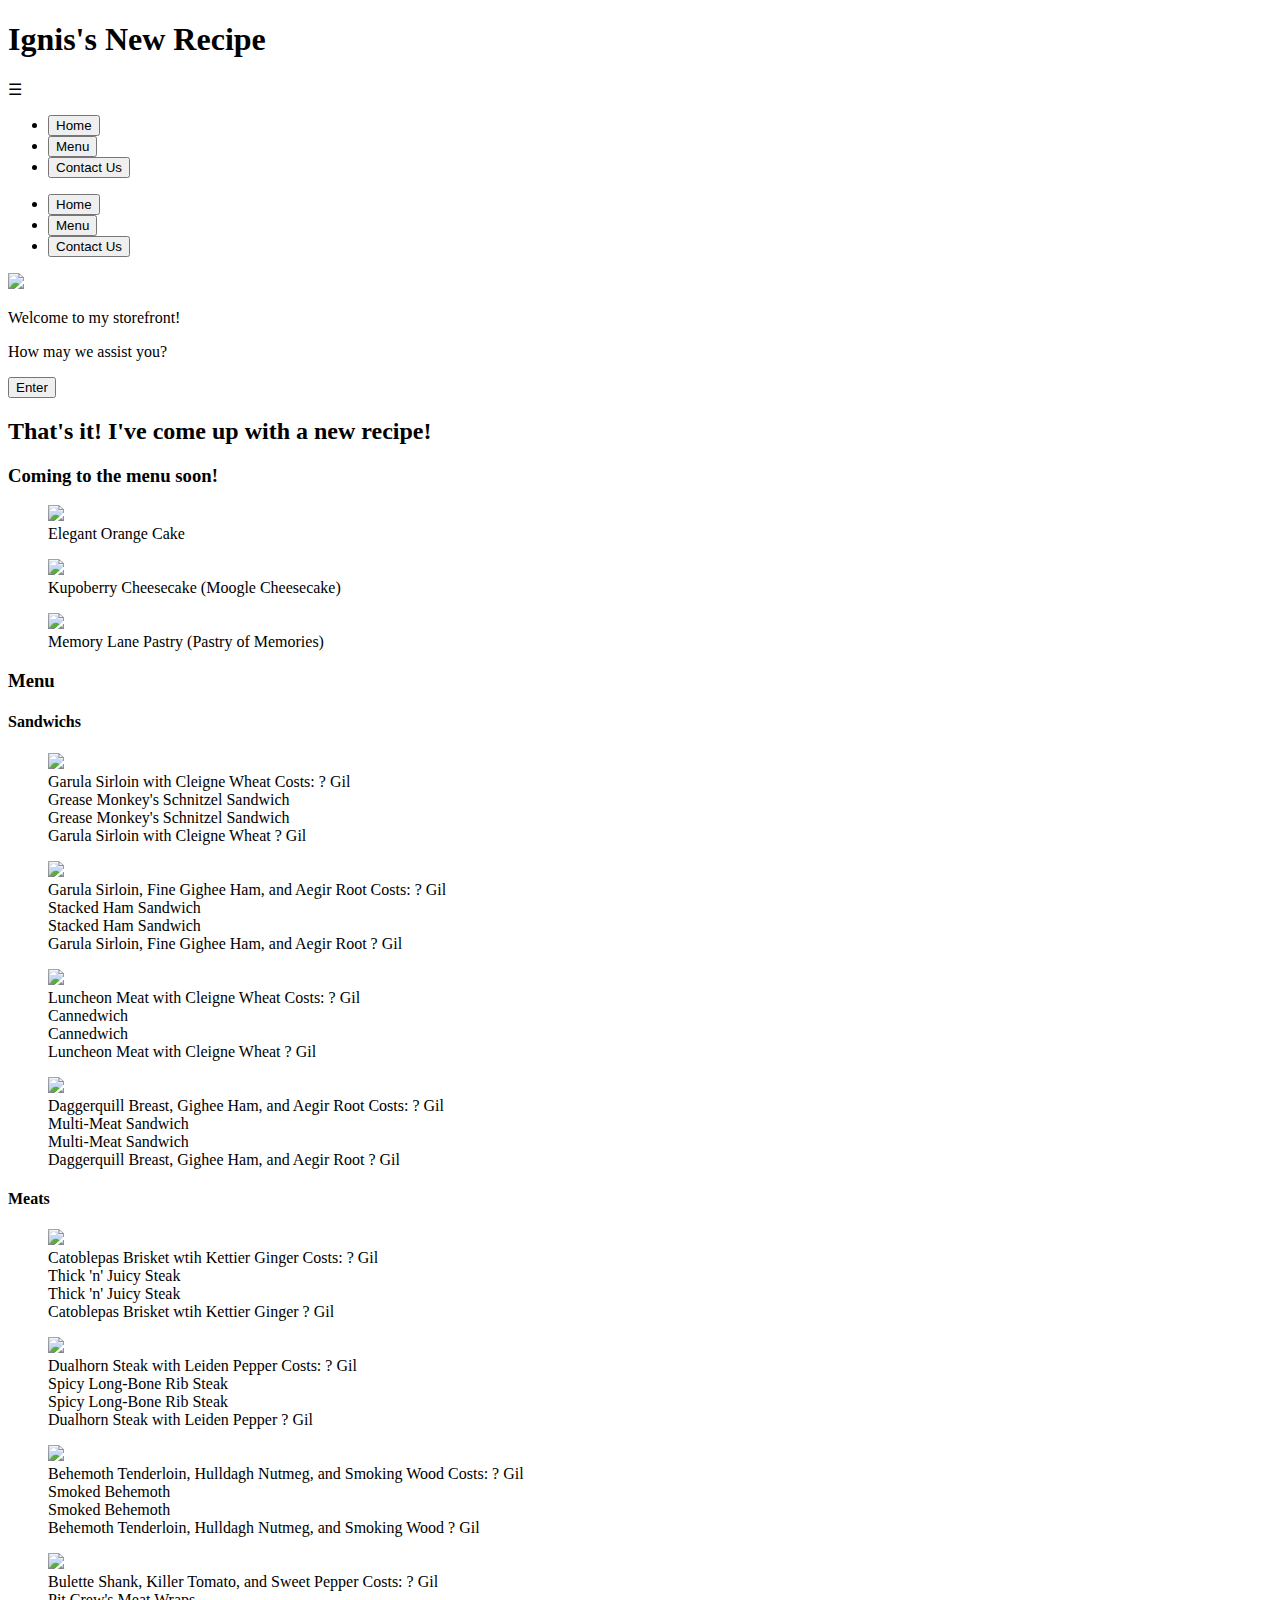
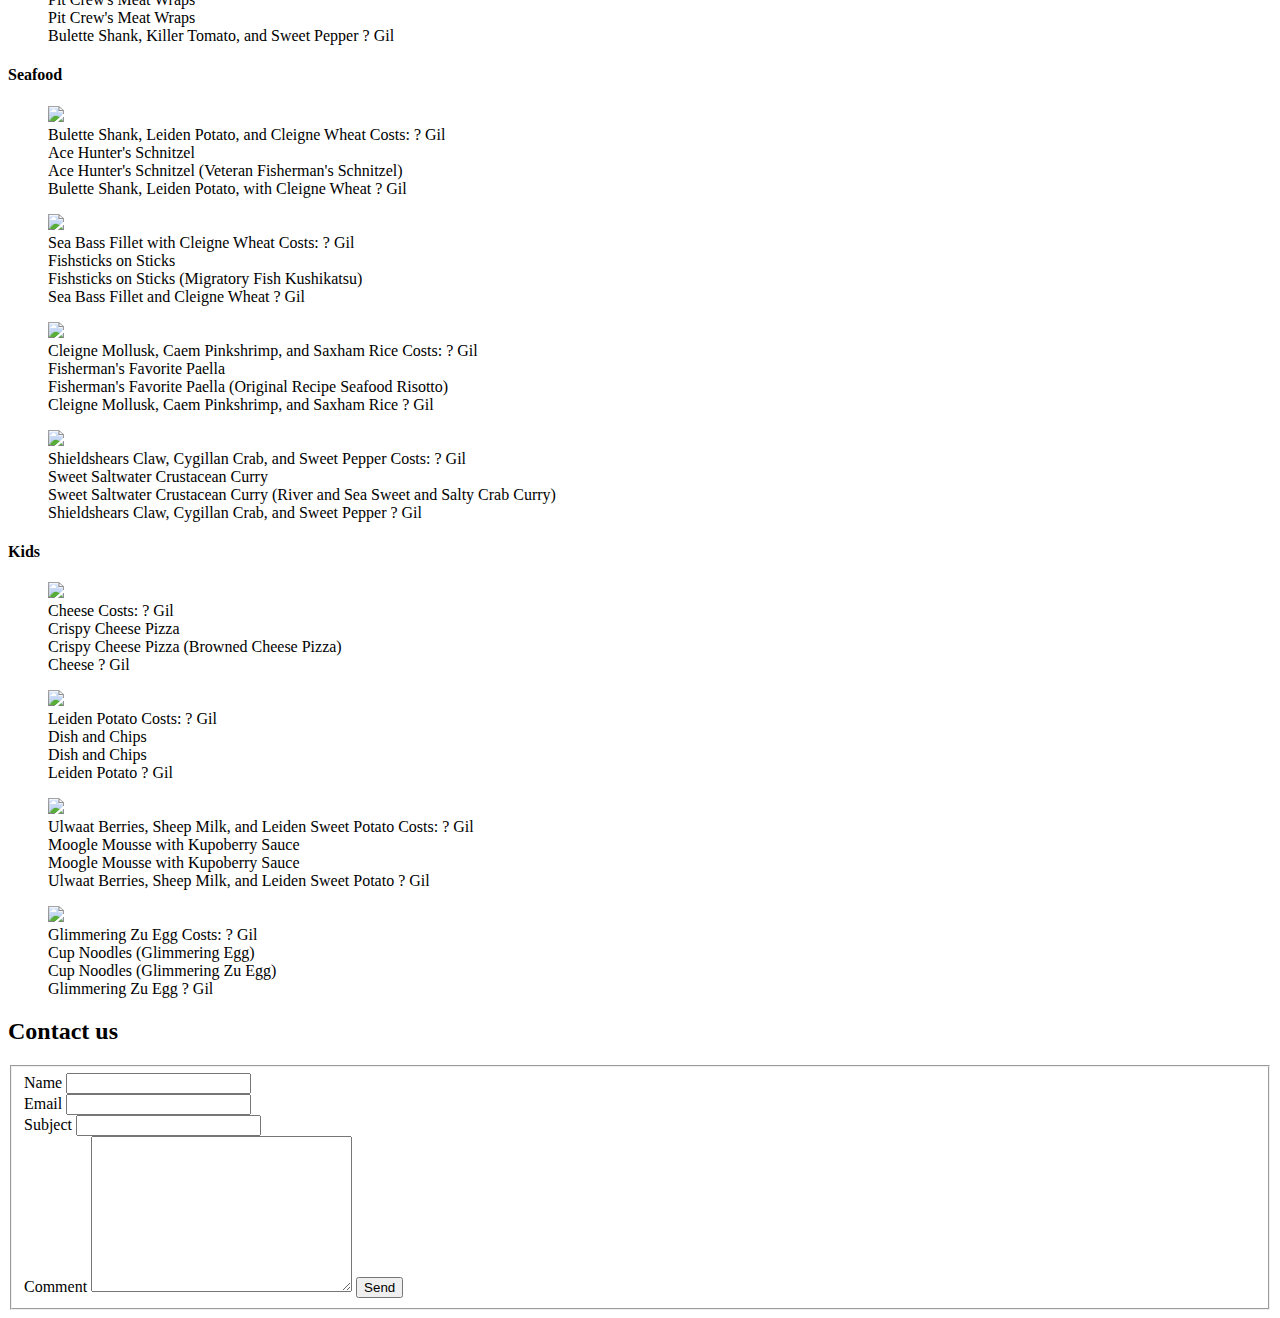
==== commit fc0fcb47: "fixed details when it comes to the responsive design" ====
--- a/HTML/Ignis_Landing.html
+++ b/HTML/Ignis_Landing.html
@@ -8,18 +8,7 @@
         <script type = "text/javascript" src = "C:\Users\Marsea\Desktop\Ignis's New Recipe\JavaScript\Ignis.js"></script>
     </head>
 
-    <div id = "welcome_page">
-        <div id = "welcome_message_container">
-            <p id = "welcome_message">Welcome to my storefront!</p>
-            <button id = "enter_button" onclick="enter()">Enter</button>
-        </div>
-        <div class = "big circle">
-        </div>
-        <div class = "medium circle">
-        </div>
-        <div class = "small circle">
-        </div>
-    </div>
+    
 
     <header>
         <h1>Ignis's New Recipe</h1>
@@ -37,6 +26,23 @@
     </header>
 
     <body>
+
+
+        <div id = "welcome_page">
+            <img id = "ignis" src = "C:\Users\Marsea\Desktop\Ignis%27s%20New%20Recipe\Color_References\Ignis.cool.3.png">
+            <div id = "welcome_message_container">
+                <p id = "welcome_message">Welcome to my storefront!</p>
+                <p id = "assist_message">How may we assist you?</p>
+                <button id = "enter_button" onclick="enter()">Enter</button>
+            </div>
+            <div class = "big circle">
+            </div>
+            <div class = "medium circle">
+            </div>
+            <div class = "small circle">
+            </div>
+        </div>
+    
         <div id = "home_container">
             <main>
                 <h2>That's it! I've come up with a new recipe!</h2>
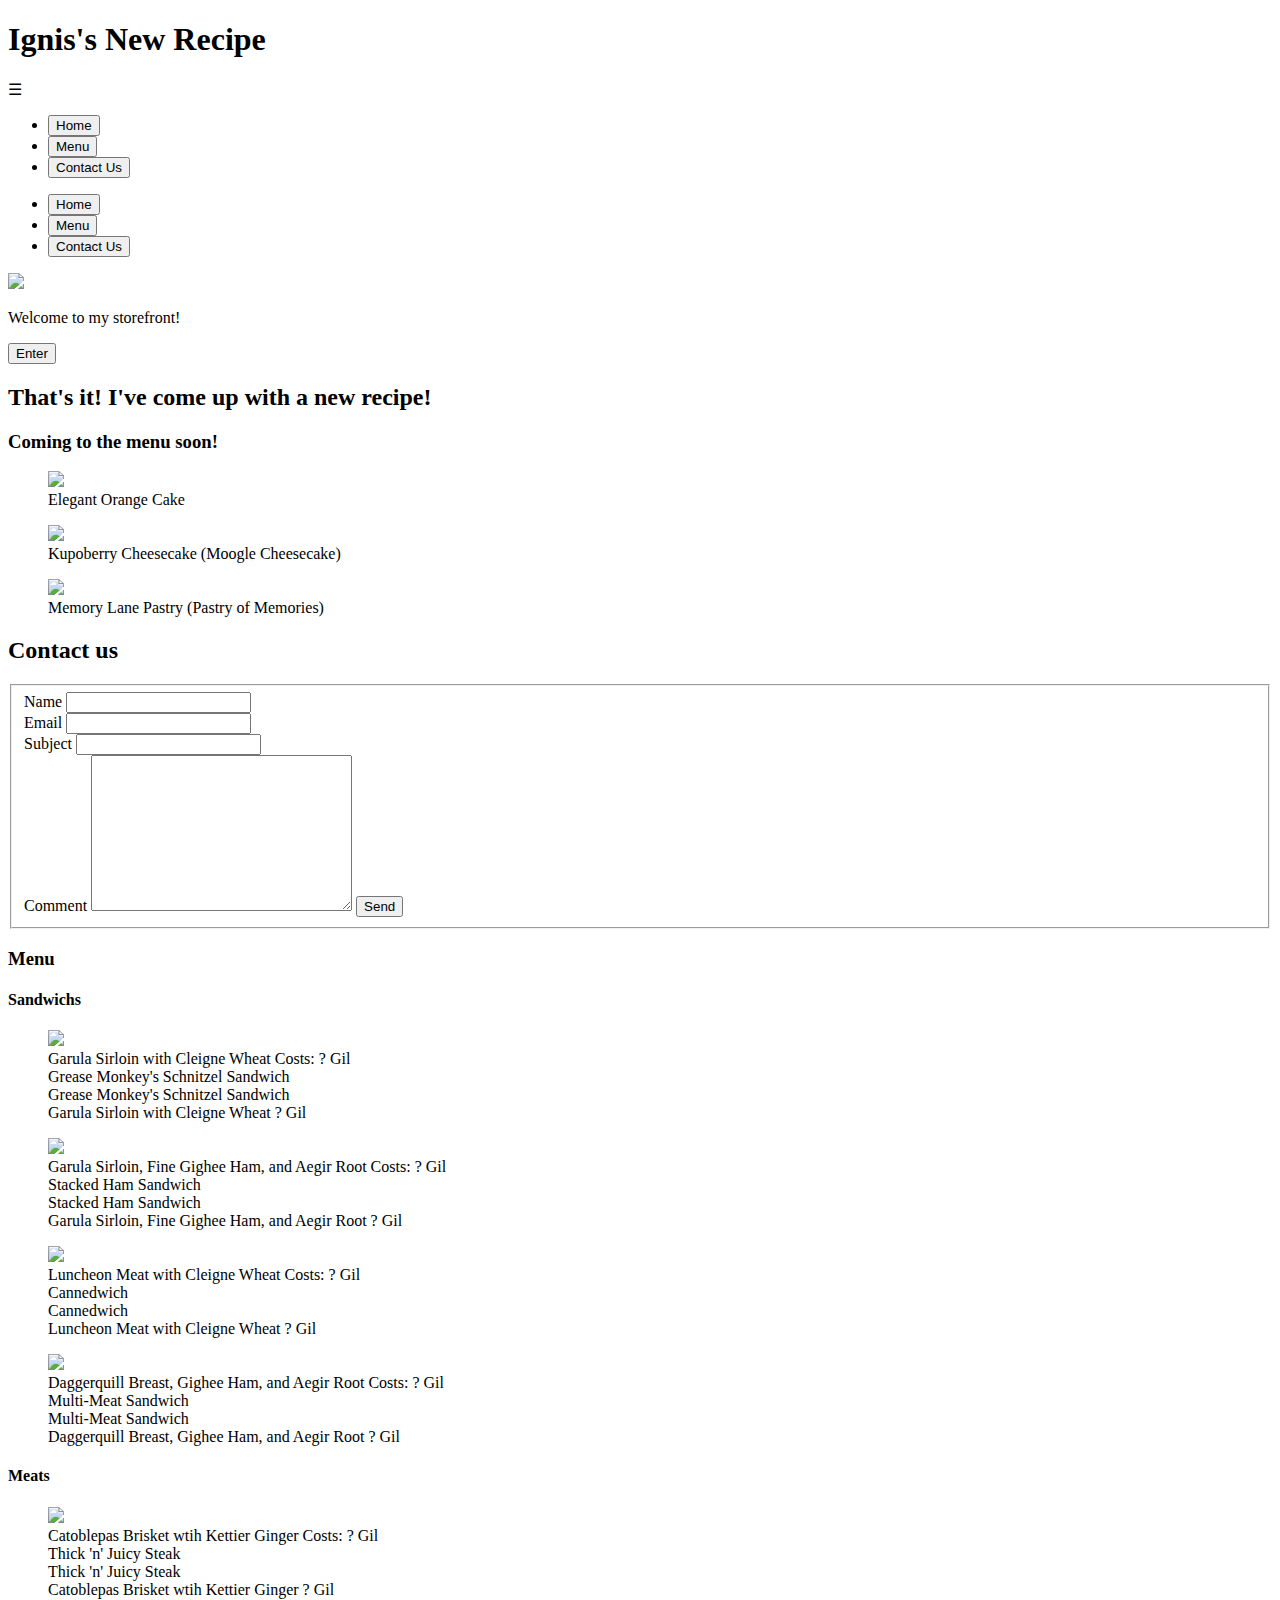
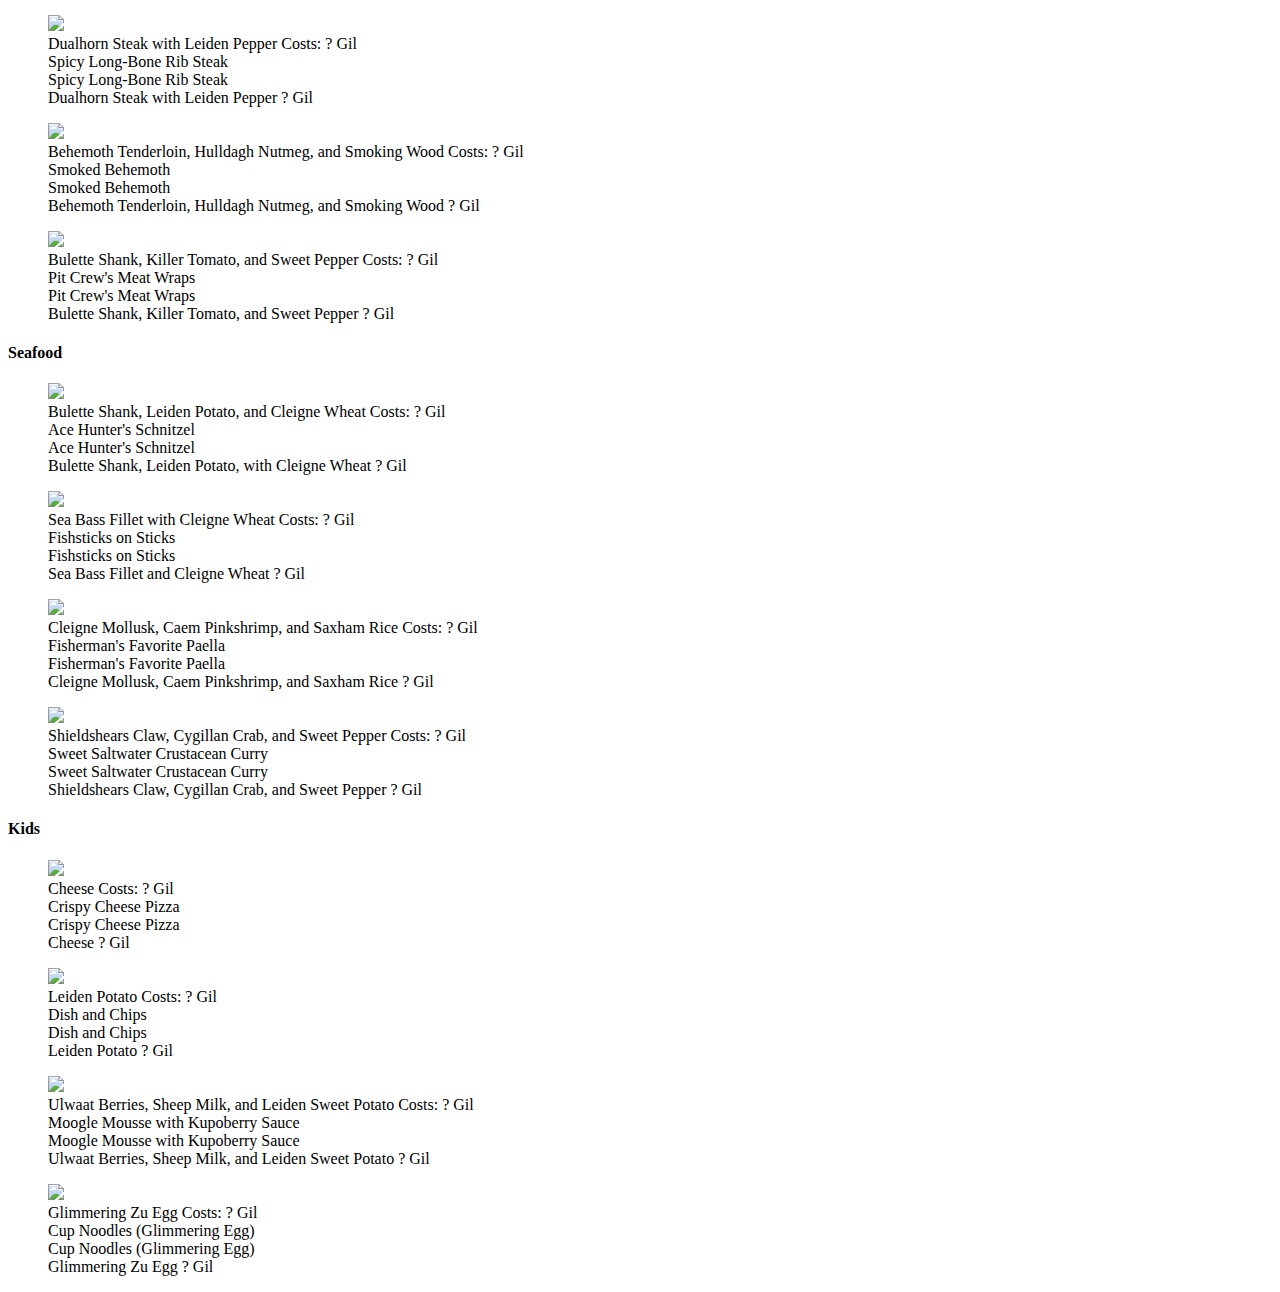
==== commit c8642cad: "added a "cover" for the menu that will have some type of "transition" to "open" up" ====
--- a/HTML/Ignis_Landing.html
+++ b/HTML/Ignis_Landing.html
@@ -7,8 +7,6 @@
         <link rel ="stylesheet" href = "C:\Users\Marsea\Desktop\Ignis's New Recipe\CSS\Ignis's_New_Recipe.css">
         <script type = "text/javascript" src = "C:\Users\Marsea\Desktop\Ignis's New Recipe\JavaScript\Ignis.js"></script>
     </head>
-
-    
 
     <header>
         <h1>Ignis's New Recipe</h1>
@@ -25,24 +23,22 @@
         </ul>
     </header>
 
+    <div id = "welcome_page">
+        <img id = "ignis" src = "C:\Users\Marsea\Desktop\Ignis%27s%20New%20Recipe\Color_References\Ignis.cool.3.png">
+        <div id = "welcome_message_container">
+            <p id = "welcome_message">Welcome to my storefront!</p>
+            <button id = "enter_button" onclick="enter()">Enter</button>
+        </div>
+        <div class = "big circle">
+        </div>
+        <div class = "medium circle">
+        </div>
+        <div class = "small circle">
+        </div>
+    </div>
+
     <body>
 
-
-        <div id = "welcome_page">
-            <img id = "ignis" src = "C:\Users\Marsea\Desktop\Ignis%27s%20New%20Recipe\Color_References\Ignis.cool.3.png">
-            <div id = "welcome_message_container">
-                <p id = "welcome_message">Welcome to my storefront!</p>
-                <p id = "assist_message">How may we assist you?</p>
-                <button id = "enter_button" onclick="enter()">Enter</button>
-            </div>
-            <div class = "big circle">
-            </div>
-            <div class = "medium circle">
-            </div>
-            <div class = "small circle">
-            </div>
-        </div>
-    
         <div id = "home_container">
             <main>
                 <h2>That's it! I've come up with a new recipe!</h2>
@@ -78,298 +74,8 @@
                     <div id = "right" onclick="thirdItem()"></div>
                 </div> 
             </div>
-        </div>
+        </div>     
         
-        <div id = "menu_container">
-            <h3 id = "menu_text">Menu</h3>
-
-            <section>
-                <h4>Sandwichs</h4>
-                <div class ="menu_items_container">
-
-                    <figure class = "menu_items">
-                        <img class = "menu_pic" src = "C:\Users\Marsea\Desktop\Ignis's New Recipe\Recipes\Sandwich\Grease_Monkey_Schnitzel_Sandwich.png">
-                        <div class = "mobile_menu_details big_margin">
-                            <span class = "ingredients">Garula Sirloin with Cleigne Wheat</span>
-                            <span class = "cost">Costs: ? Gil </span>
-                        </div>
-                        <span class = "item_name">Grease Monkey's Schnitzel Sandwich</span>
-                        <figcaption>
-                            <span class = "item_name">Grease Monkey's Schnitzel Sandwich</span>
-                            <div class = "desktop_menu_details">   
-                                <span class = "ingredients">Garula Sirloin with Cleigne Wheat</span>
-                                <span class = "cost">? Gil </span>
-                            </div>
-                        </figcaption>
-                    </figure>
-
-                    <figure class = "menu_items">
-                        <img class = "menu_pic big_px_more_pic_margin" src = "C:\Users\Marsea\Desktop\Ignis's New Recipe\Recipes\Sandwich\Stacked_Ham_Sandwich.png">
-                        <div class = "mobile_menu_details big_margin">
-                            <span class = "ingredients">Garula Sirloin, Fine Gighee Ham, and Aegir Root</span>
-                            <span class = "cost">Costs: ? Gil </span>
-                        </div>
-                        <span class = "item_name">Stacked Ham Sandwich</span>
-                        <figcaption>
-                            <span class = "item_name">Stacked Ham Sandwich</span>
-                            <div class = "desktop_menu_details">
-                                <span class = "ingredients">Garula Sirloin, Fine Gighee Ham, and Aegir Root</span>
-                                <span class = "cost"> ? Gil </span>
-                            </div> 
-                        </figcaption>
-                    </figure>
-
-                    <figure class = "menu_items">
-                        <img class = "menu_pic" src = "C:\Users\Marsea\Desktop\Ignis's New Recipe\Recipes\Sandwich\Cannedwich.png">
-                        <div class = "mobile_menu_details">
-                            <span class = "ingredients">Luncheon Meat with Cleigne Wheat</span>
-                            <span class = "cost">Costs: ? Gil </span>
-                        </div>
-                        <span class = "item_name">Cannedwich</span>
-                        <figcaption>
-                            <span class = "item_name">Cannedwich</span>
-                            <div class = "desktop_menu_details">
-                                <span class = "ingredients">Luncheon Meat with Cleigne Wheat</span>
-                                <span class = "cost">? Gil </span>
-                            </div> 
-                         </figcaption>
-                    </figure>
-
-                    <figure class = "menu_items">
-                        <img class = "menu_pic low_px_less_pic_margin" src = "C:\Users\Marsea\Desktop\Ignis's New Recipe\Recipes\Sandwich\Multi-Meat_Sandwich.png">
-                        <div class = "mobile_menu_details">
-                            <span class = "ingredients">Daggerquill Breast, Gighee Ham, and Aegir Root</span>
-                            <span class = "cost">Costs: ? Gil </span>
-                        </div>
-                        <span class = "item_name">Multi-Meat Sandwich</span>
-                        <figcaption>
-                            <span class = "item_name">Multi-Meat Sandwich</span>
-                            <div class = "desktop_menu_details">
-                                <span class = "ingredients">Daggerquill Breast, Gighee Ham, and Aegir Root</span>
-                                <span class = "cost">? Gil</span>
-                            </div> 
-                        </figcaption>
-                    </figure>
-
-                </div>
-            </section>
-
-            <section>
-                <h4>Meats</h4>
-                <div class = "menu_items_container">
-
-                    <figure class = "menu_items">
-                        <img class = "menu_pic low_px_more_pic_margin" src = "C:\Users\Marsea\Desktop\Ignis's New Recipe\Recipes\Meats\Thick_Juicy_Steak.png">
-                        <div class = "mobile_menu_details low_px_more_detail_margin">
-                            <span class = "ingredients">Catoblepas Brisket wtih Kettier Ginger</span>
-                            <span class = "cost">Costs: ? Gil </span>
-                        </div>
-                        <span class = "item_name">Thick 'n' Juicy Steak</span>
-                        <figcaption>
-                            <span class = "item_name">Thick 'n' Juicy Steak</span>
-                            <div class = "desktop_menu_details">
-                                <span class = "ingredients">Catoblepas Brisket wtih Kettier Ginger</span>
-                                <span class = "cost">? Gil </span>
-                            </div>
-                        </figcaption>
-                    </figure>
-
-                    <figure class ="menu_items">
-                        <img class = "menu_pic pic_margin" src = "C:\Users\Marsea\Desktop\Ignis's New Recipe\Recipes\Meats\Spicy_Long-Bone_Rib_Steak.png">
-                        <div class = "mobile_menu_details low_px_more_detail_margin">
-                            <span class = "ingredients">Dualhorn Steak with Leiden Pepper</span>
-                            <span class = "cost">Costs: ? Gil </span>
-                        </div>
-                        <span class = "item_name">Spicy Long-Bone Rib Steak</span>
-                        <figcaption>
-                            <span class = "item_name">Spicy Long-Bone Rib Steak</span>
-                            <div class = "desktop_menu_details">
-                                <span class = "ingredients">Dualhorn Steak with Leiden Pepper</span>
-                                <span class = "cost">? Gil </span>
-                            </div>
-                        </figcaption>
-                    </figure>
-
-                    <figure class = "menu_items">
-                        <img class = "menu_pic low_px_more_pic_margin" src = "C:\Users\Marsea\Desktop\Ignis's New Recipe\Recipes\Meats\Smoked_Behemoth.png">
-                        <div class = "mobile_menu_details low_px_more_detail_margin">
-                            <span class = "ingredients">Behemoth Tenderloin, Hulldagh Nutmeg, and Smoking Wood</span>
-                            <span class = "cost">Costs: ? Gil </span>
-                        </div>
-                        <span class = "item_name">Smoked Behemoth</span>
-                        <figcaption>
-                            <span class = "item_name">Smoked Behemoth</span>
-                            <div class = "desktop_menu_details">
-                                <span class = "ingredients">Behemoth Tenderloin, Hulldagh Nutmeg, and Smoking Wood</span>
-                                <span class = "cost">? Gil </span>
-                            </div>
-                        </figcaption>
-                    </figure>
-
-                    <figure class = "menu_items">
-                        <img class = "menu_pic medium_px_less_pic_margin" src = "C:\Users\Marsea\Desktop\Ignis's New Recipe\Recipes\Meats\Pit-Crews-Meat-Wraps.png">
-                        <div class = "mobile_menu_details low_px_more_detail_margin ">
-                            <span class = "ingredients">Bulette Shank, Killer Tomato, and Sweet Pepper</span>
-                            <span class = "cost">Costs: ? Gil</span>
-                        </div>
-                        <span class = "item_name">Pit Crew's Meat Wraps</span>
-                        <figcaption>
-                            <span class = "item_name">Pit Crew's Meat Wraps</span>
-                            <div class = "desktop_menu_details">
-                                <span class = "ingredients">Bulette Shank, Killer Tomato, and Sweet Pepper</span>
-                                <span class = "cost">? Gil </span>
-                            </div>
-                        </figcaption>
-                    </figure>
-
-                    
-
-                </div>
-            </section>
-
-            <section>
-                <h4>Seafood</h4>
-                <div class = "menu_items_container">
-                    
-                    <figure class = "menu_items">
-                        <img class = "menu_pic medium_px_less_pic_margin" src = "C:\Users\Marsea\Desktop\Ignis's New Recipe\Recipes\SeaFood\Ace_Hunters_Schnitzel.png">
-                        <div class = "mobile_menu_details low_px_more_detail_margin">
-                            <span class = "ingredients">Bulette Shank, Leiden Potato, and Cleigne Wheat</span>
-                            <span class = "cost">Costs: ? Gil</span>
-                        </div>
-                        <span class = "item_name">Ace Hunter's Schnitzel </span>
-                        <figcaption>
-                            <span class = "item_name">Ace Hunter's Schnitzel (Veteran Fisherman's Schnitzel)</span>
-                            <div class = "desktop_menu_details">
-                                <span class = "ingredients">Bulette Shank, Leiden Potato, with Cleigne Wheat</span>
-                                <span class = "cost">? Gil </span>
-                            </div>
-                        </figcaption>
-                    </figure>
-
-                    <figure class = "menu_items">
-                        <img class = "menu_pic low_px_more_pic_margin" src = "C:\Users\Marsea\Desktop\Ignis's New Recipe\Recipes\SeaFood\Fishsticks_on_Sticks.png">
-                        <div class = "mobile_menu_details low_px_more_detail_margin">
-                            <span class = "ingredients">Sea Bass Fillet with Cleigne Wheat</span>
-                            <span class = "cost">Costs: ? Gil</span>
-                        </div>
-                        <span class = "item_name">Fishsticks on Sticks</span>
-                        <figcaption>
-                            <span class = "item_name">Fishsticks on Sticks (Migratory Fish Kushikatsu)</span>
-                            <div class = "desktop_menu_details">
-                                <span class = "ingredients">Sea Bass Fillet and Cleigne Wheat</span>
-                                <span class = "cost">? Gil </span>
-                            </div>
-                        </figcaption>
-                    </figure>
-
-                    <figure class = "menu_items">
-                        <img class = "menu_pic" src = "C:\Users\Marsea\Desktop\Ignis's New Recipe\Recipes\SeaFood\Fishermans_Favorite_Paella.png">
-                        <div class = "mobile_menu_details big_margin">
-                            <span class = "ingredients">Cleigne Mollusk,  Caem Pinkshrimp, and Saxham Rice</span>
-                            <span class = "cost">Costs: ? Gil </span>
-                        </div>
-                        <span class = "item_name">Fisherman's Favorite Paella</span>
-                        <figcaption>
-                            <span class = "item_name">Fisherman's Favorite Paella (Original Recipe Seafood Risotto)</span>
-                            <div class = "desktop_menu_details">
-                                <span class = "ingredients">Cleigne Mollusk,  Caem Pinkshrimp, and Saxham Rice</span>
-                                <span class = "cost">? Gil </span>
-                            </div>
-                        </figcaption>
-                    </figure>
-
-                    <figure class = "menu_items">
-                        <img class = "menu_pic" src = "C:\Users\Marsea\Desktop\Ignis's New Recipe\Recipes\SeaFood\Sweet_Saltwater_Crustacean_Curry.png">
-                        <div class = "mobile_menu_details big_margin">
-                            <span class = "ingredients">Shieldshears Claw, Cygillan Crab, and Sweet Pepper</span>
-                            <span class = "cost">Costs: ? Gil </span>
-                        </div>
-                        <span class = "item_name">Sweet Saltwater Crustacean Curry</span>
-                        <figcaption>
-                            <span class = "item_name">Sweet Saltwater Crustacean Curry (River and Sea Sweet and Salty Crab Curry)</span>
-                            <div class = "desktop_menu_details">
-                                <span class = "ingredients">Shieldshears Claw, Cygillan Crab, and Sweet Pepper</span>
-                                <span class = "cost">? Gil </span>
-                            </div>
-                        </figcaption>
-                    </figure>
-
-                </div>    
-            </section>
-
-            <section>
-                <h4>Kids</h4>
-                <div class = "menu_items_container">
-
-                    <figure class = "menu_items">
-                        <img class = "menu_pic" src = "C:\Users\Marsea\Desktop\Ignis's New Recipe\Recipes\Kids\Crispy_Cheese_Pizza.png">
-                        <div class = "mobile_menu_details">
-                            <span class = "ingredients">Cheese</span>
-                            <span class = "cost">Costs: ? Gil </span>
-                        </div>
-                        <span class = "item_name">Crispy Cheese Pizza</span>
-                        <figcaption>
-                            <span class = "item_name">Crispy Cheese Pizza (Browned Cheese Pizza)</span>
-                            <div class = "desktop_menu_details">
-                                <span class = "ingredients">Cheese</span>
-                                <span class = "cost">? Gil </span>
-                            </div>
-                        </figcaption>
-                    </figure>
-
-                    <figure class = "menu_items">
-                        <img class = "menu_pic" src = "C:\Users\Marsea\Desktop\Ignis's New Recipe\Recipes\Kids\Dish_and_Chips.png">
-                        <div class = "mobile_menu_details">
-                            <span class = "ingredients">Leiden Potato</span>
-                            <span class = "cost">Costs: ? Gil </span>
-                        </div>
-                        <span class = "item_name">Dish and Chips</span>
-                        <figcaption>
-                            <span class = "item_name">Dish and Chips</span>
-                            <div class = "desktop_menu_details">
-                                <span class = "ingredients">Leiden Potato</span>
-                                <span class = "cost">? Gil </span>
-                            </div>
-                        </figcaption>
-                    </figure>
-
-                    <figure class = "menu_items">
-                        <img class = "menu_pic" src = "C:\Users\Marsea\Desktop\Ignis's New Recipe\Recipes\Kids\Moogle-Mousse-with-Kupoberry-Sauce.png">
-                        <div class ="mobile_menu_details big_margin">
-                            <span class = "ingredients">Ulwaat Berries, Sheep Milk, and Leiden Sweet Potato</span>
-                            <span class = "cost">Costs: ? Gil </span>
-                        </div>
-                        <span class = "item_name">Moogle Mousse with Kupoberry Sauce</span>
-                        <figcaption>
-                            <span class = "item_name">Moogle Mousse with Kupoberry Sauce</span>
-                            <div class = "desktop_menu_details">
-                                <span class = "ingredients">Ulwaat Berries, Sheep Milk, and Leiden Sweet Potato</span>
-                                <span class = "cost">? Gil </span>
-                            </div>
-                        </figcaption>
-                    </figure>
-
-                    <figure class = "menu_items">
-                        <img class = "menu_pic" src = "C:\Users\Marsea\Desktop\Ignis's New Recipe\Recipes\Kids\Cup_Noodles.png">
-                        <div class = "mobile_menu_details big_margin">
-                            <span class = "ingredients">Glimmering Zu Egg</span>
-                            <span class = "cost">Costs: ? Gil </span>
-                        </div>
-                        <span class = "item_name">Cup Noodles (Glimmering Egg)</span>
-                        <figcaption>
-                            <span class = "item_name">Cup Noodles (Glimmering Zu Egg)</span>
-                            <div class = "desktop_menu_details">
-                                <span class = "ingredients">Glimmering Zu Egg</span>
-                                <span class = "cost">? Gil </span>
-                            </div>
-                        </figcaption>
-                    </figure>
-         
-                </div>    
-            </section>
-        </div>
- 
         <div id = "form_container">
             <div id = "contact_us">
                 <h2>Contact us</h2>
@@ -396,6 +102,316 @@
             </form>
         </div>
 
+
+        
+
+
+
+        <div id = "menu_holder">
+            <h3 id = "menu_text">Menu</h3>
+            
+            <div id = "menu_container">
+            
+                <div id = "cover">
+                    <div id = "menu_cover_left"></div>
+                    <div id = "menu_cover_right"></div>
+                </div>
+                <section>
+                    <h4>Sandwichs</h4>
+                    <div class ="menu_items_container">
+
+                        <figure class = "menu_items">
+                            <img class = "menu_pic" src = "C:\Users\Marsea\Desktop\Ignis's New Recipe\Recipes\Sandwich\Grease_Monkey_Schnitzel_Sandwich.png">
+                            <div class = "mobile_menu_details big_margin">
+                                <span class = "ingredients">Garula Sirloin with Cleigne Wheat</span>
+                                <span class = "cost">Costs: ? Gil </span>
+                            </div>
+                            <span class = "item_name">Grease Monkey's Schnitzel Sandwich</span>
+                            <figcaption>
+                                <span class = "item_name2">Grease Monkey's Schnitzel Sandwich</span>
+                                <div class = "desktop_menu_details">   
+                                    <span class = "ingredients">Garula Sirloin with Cleigne Wheat</span>
+                                    <span class = "cost">? Gil </span>
+                                </div>
+                            </figcaption>
+                        </figure>
+
+                        <figure class = "menu_items">
+                            <img class = "menu_pic big_px_more_pic_margin" src = "C:\Users\Marsea\Desktop\Ignis's New Recipe\Recipes\Sandwich\Stacked_Ham_Sandwich.png">
+                            <div class = "mobile_menu_details big_margin">
+                                <span class = "ingredients">Garula Sirloin, Fine Gighee Ham, and Aegir Root</span>
+                                <span class = "cost">Costs: ? Gil </span>
+                            </div>
+                            <span class = "item_name">Stacked Ham Sandwich</span>
+                            <figcaption>
+                                <span class = "item_name2">Stacked Ham Sandwich</span>
+                                <div class = "desktop_menu_details">
+                                    <span class = "ingredients">Garula Sirloin, Fine Gighee Ham, and Aegir Root</span>
+                                    <span class = "cost"> ? Gil </span>
+                                </div> 
+                            </figcaption>
+                        </figure>
+
+                        <figure class = "menu_items">
+                            <img class = "menu_pic" src = "C:\Users\Marsea\Desktop\Ignis's New Recipe\Recipes\Sandwich\Cannedwich.png">
+                            <div class = "mobile_menu_details">
+                                <span class = "ingredients">Luncheon Meat with Cleigne Wheat</span>
+                                <span class = "cost">Costs: ? Gil </span>
+                            </div>
+                            <span class = "item_name">Cannedwich</span>
+                            <figcaption>
+                                <span class = "item_name2">Cannedwich</span>
+                                <div class = "desktop_menu_details">
+                                    <span class = "ingredients">Luncheon Meat with Cleigne Wheat</span>
+                                    <span class = "cost">? Gil </span>
+                                </div> 
+                            </figcaption>
+                        </figure>
+
+                        <figure class = "menu_items">
+                            <img class = "menu_pic low_px_less_pic_margin" src = "C:\Users\Marsea\Desktop\Ignis's New Recipe\Recipes\Sandwich\Multi-Meat_Sandwich.png">
+                            <div class = "mobile_menu_details">
+                                <span class = "ingredients">Daggerquill Breast, Gighee Ham, and Aegir Root</span>
+                                <span class = "cost">Costs: ? Gil </span>
+                            </div>
+                            <span class = "item_name">Multi-Meat Sandwich</span>
+                            <figcaption>
+                                <span class = "item_name2">Multi-Meat Sandwich</span>
+                                <div class = "desktop_menu_details">
+                                    <span class = "ingredients">Daggerquill Breast, Gighee Ham, and Aegir Root</span>
+                                    <span class = "cost">? Gil</span>
+                                </div> 
+                            </figcaption>
+                        </figure>
+
+                    </div>
+                </section>
+
+                <section>
+                    <h4>Meats</h4>
+                    <div class = "menu_items_container">
+
+                        <figure class = "menu_items">
+                            <img class = "menu_pic low_px_more_pic_margin" src = "C:\Users\Marsea\Desktop\Ignis's New Recipe\Recipes\Meats\Thick_Juicy_Steak.png">
+                            <div class = "mobile_menu_details low_px_more_detail_margin">
+                                <span class = "ingredients">Catoblepas Brisket wtih Kettier Ginger</span>
+                                <span class = "cost">Costs: ? Gil </span>
+                            </div>
+                            <span class = "item_name">Thick 'n' Juicy Steak</span>
+                            <figcaption>
+                                <span class = "item_name2">Thick 'n' Juicy Steak</span>
+                                <div class = "desktop_menu_details">
+                                    <span class = "ingredients">Catoblepas Brisket wtih Kettier Ginger</span>
+                                    <span class = "cost">? Gil </span>
+                                </div>
+                            </figcaption>
+                        </figure>
+
+                        <figure class ="menu_items">
+                            <img class = "menu_pic pic_margin" src = "C:\Users\Marsea\Desktop\Ignis's New Recipe\Recipes\Meats\Spicy_Long-Bone_Rib_Steak.png">
+                            <div class = "mobile_menu_details low_px_more_detail_margin">
+                                <span class = "ingredients">Dualhorn Steak with Leiden Pepper</span>
+                                <span class = "cost">Costs: ? Gil </span>
+                            </div>
+                            <span class = "item_name">Spicy Long-Bone Rib Steak</span>
+                            <figcaption>
+                                <span class = "item_name2">Spicy Long-Bone Rib Steak</span>
+                                <div class = "desktop_menu_details">
+                                    <span class = "ingredients">Dualhorn Steak with Leiden Pepper</span>
+                                    <span class = "cost">? Gil </span>
+                                </div>
+                            </figcaption>
+                        </figure>
+
+                        <figure class = "menu_items">
+                            <img class = "menu_pic low_px_more_pic_margin" src = "C:\Users\Marsea\Desktop\Ignis's New Recipe\Recipes\Meats\Smoked_Behemoth.png">
+                            <div class = "mobile_menu_details low_px_more_detail_margin">
+                                <span class = "ingredients">Behemoth Tenderloin, Hulldagh Nutmeg, and Smoking Wood</span>
+                                <span class = "cost">Costs: ? Gil </span>
+                            </div>
+                            <span class = "item_name">Smoked Behemoth</span>
+                            <figcaption>
+                                <span class = "item_name2">Smoked Behemoth</span>
+                                <div class = "desktop_menu_details">
+                                    <span class = "ingredients">Behemoth Tenderloin, Hulldagh Nutmeg, and Smoking Wood</span>
+                                    <span class = "cost">? Gil </span>
+                                </div>
+                            </figcaption>
+                        </figure>
+
+                        <figure class = "menu_items">
+                            <img class = "menu_pic medium_px_less_pic_margin" src = "C:\Users\Marsea\Desktop\Ignis's New Recipe\Recipes\Meats\Pit-Crews-Meat-Wraps.png">
+                            <div class = "mobile_menu_details low_px_more_detail_margin ">
+                                <span class = "ingredients">Bulette Shank, Killer Tomato, and Sweet Pepper</span>
+                                <span class = "cost">Costs: ? Gil</span>
+                            </div>
+                            <span class = "item_name">Pit Crew's Meat Wraps</span>
+                            <figcaption>
+                                <span class = "item_name2">Pit Crew's Meat Wraps</span>
+                                <div class = "desktop_menu_details">
+                                    <span class = "ingredients">Bulette Shank, Killer Tomato, and Sweet Pepper</span>
+                                    <span class = "cost">? Gil </span>
+                                </div>
+                            </figcaption>
+                        </figure>
+
+                    </div>
+                </section>
+
+                <section>
+                    <h4>Seafood</h4>
+                    <div class = "menu_items_container">
+                        
+                        <figure class = "menu_items">
+                            <img class = "menu_pic medium_px_less_pic_margin" src = "C:\Users\Marsea\Desktop\Ignis's New Recipe\Recipes\SeaFood\Ace_Hunters_Schnitzel.png">
+                            <div class = "mobile_menu_details low_px_more_detail_margin">
+                                <span class = "ingredients">Bulette Shank, Leiden Potato, and Cleigne Wheat</span>
+                                <span class = "cost">Costs: ? Gil</span>
+                            </div>
+                            <span class = "item_name">Ace Hunter's Schnitzel </span>
+                            <figcaption>
+                                <span class = "item_name2">Ace Hunter's Schnitzel</span>
+                                <div class = "desktop_menu_details">
+                                    <span class = "ingredients">Bulette Shank, Leiden Potato, with Cleigne Wheat</span>
+                                    <span class = "cost">? Gil </span>
+                                </div>
+                            </figcaption>
+                        </figure>
+
+                        <figure class = "menu_items">
+                            <img class = "menu_pic low_px_more_pic_margin" src = "C:\Users\Marsea\Desktop\Ignis's New Recipe\Recipes\SeaFood\Fishsticks_on_Sticks.png">
+                            <div class = "mobile_menu_details low_px_more_detail_margin">
+                                <span class = "ingredients">Sea Bass Fillet with Cleigne Wheat</span>
+                                <span class = "cost">Costs: ? Gil</span>
+                            </div>
+                            <span class = "item_name">Fishsticks on Sticks</span>
+                            <figcaption>
+                                <span class = "item_name2">Fishsticks on Sticks</span>
+                                <div class = "desktop_menu_details">
+                                    <span class = "ingredients">Sea Bass Fillet and Cleigne Wheat</span>
+                                    <span class = "cost">? Gil </span>
+                                </div>
+                            </figcaption>
+                        </figure>
+
+                        <figure class = "menu_items">
+                            <img class = "menu_pic" src = "C:\Users\Marsea\Desktop\Ignis's New Recipe\Recipes\SeaFood\Fishermans_Favorite_Paella.png">
+                            <div class = "mobile_menu_details big_margin">
+                                <span class = "ingredients">Cleigne Mollusk,  Caem Pinkshrimp, and Saxham Rice</span>
+                                <span class = "cost">Costs: ? Gil </span>
+                            </div>
+                            <span class = "item_name">Fisherman's Favorite Paella</span>
+                            <figcaption>
+                                <span class = "item_name2">Fisherman's Favorite Paella</span>
+                                <div class = "desktop_menu_details">
+                                    <span class = "ingredients">Cleigne Mollusk,  Caem Pinkshrimp, and Saxham Rice</span>
+                                    <span class = "cost">? Gil </span>
+                                </div>
+                            </figcaption>
+                        </figure>
+
+                        <figure class = "menu_items">
+                            <img class = "menu_pic" src = "C:\Users\Marsea\Desktop\Ignis's New Recipe\Recipes\SeaFood\Sweet_Saltwater_Crustacean_Curry.png">
+                            <div class = "mobile_menu_details big_margin">
+                                <span class = "ingredients">Shieldshears Claw, Cygillan Crab, and Sweet Pepper</span>
+                                <span class = "cost">Costs: ? Gil </span>
+                            </div>
+                            <span class = "item_name">Sweet Saltwater Crustacean Curry</span>
+                            <figcaption>
+                                <span class = "item_name2">Sweet Saltwater Crustacean Curry</span>
+                                <div class = "desktop_menu_details">
+                                    <span class = "ingredients">Shieldshears Claw, Cygillan Crab, and Sweet Pepper</span>
+                                    <span class = "cost">? Gil </span>
+                                </div>
+                            </figcaption>
+                        </figure>
+
+                    </div>    
+                </section>
+
+                <section>
+                    <h4>Kids</h4>
+                    <div class = "menu_items_container">
+
+                        <figure class = "menu_items">
+                            <img class = "menu_pic" src = "C:\Users\Marsea\Desktop\Ignis's New Recipe\Recipes\Kids\Crispy_Cheese_Pizza.png">
+                            <div class = "mobile_menu_details">
+                                <span class = "ingredients">Cheese</span>
+                                <span class = "cost">Costs: ? Gil </span>
+                            </div>
+                            <span class = "item_name">Crispy Cheese Pizza</span>
+                            <figcaption>
+                                <span class = "item_name2">Crispy Cheese Pizza</span>
+                                <div class = "desktop_menu_details">
+                                    <span class = "ingredients">Cheese</span>
+                                    <span class = "cost">? Gil </span>
+                                </div>
+                            </figcaption>
+                        </figure>
+
+                        <figure class = "menu_items">
+                            <img class = "menu_pic" src = "C:\Users\Marsea\Desktop\Ignis's New Recipe\Recipes\Kids\Dish_and_Chips.png">
+                            <div class = "mobile_menu_details">
+                                <span class = "ingredients">Leiden Potato</span>
+                                <span class = "cost">Costs: ? Gil </span>
+                            </div>
+                            <span class = "item_name">Dish and Chips</span>
+                            <figcaption>
+                                <span class = "item_name2">Dish and Chips</span>
+                                <div class = "desktop_menu_details">
+                                    <span class = "ingredients">Leiden Potato</span>
+                                    <span class = "cost">? Gil </span>
+                                </div>
+                            </figcaption>
+                        </figure>
+
+                        <figure class = "menu_items">
+                            <img class = "menu_pic" src = "C:\Users\Marsea\Desktop\Ignis's New Recipe\Recipes\Kids\Moogle-Mousse-with-Kupoberry-Sauce.png">
+                            <div class ="mobile_menu_details big_margin">
+                                <span class = "ingredients">Ulwaat Berries, Sheep Milk, and Leiden Sweet Potato</span>
+                                <span class = "cost">Costs: ? Gil </span>
+                            </div>
+                            <span class = "item_name">Moogle Mousse with Kupoberry Sauce</span>
+                            <figcaption>
+                                <span class = "item_name2">Moogle Mousse with Kupoberry Sauce</span>
+                                <div class = "desktop_menu_details">
+                                    <span class = "ingredients">Ulwaat Berries, Sheep Milk, and Leiden Sweet Potato</span>
+                                    <span class = "cost">? Gil </span>
+                                </div>
+                            </figcaption>
+                        </figure>
+
+                        <figure class = "menu_items">
+                            <img class = "menu_pic" src = "C:\Users\Marsea\Desktop\Ignis's New Recipe\Recipes\Kids\Cup_Noodles.png">
+                            <div class = "mobile_menu_details big_margin">
+                                <span class = "ingredients">Glimmering Zu Egg</span>
+                                <span class = "cost">Costs: ? Gil </span>
+                            </div>
+                            <span class = "item_name">Cup Noodles (Glimmering Egg)</span>
+                            <figcaption>
+                                <span class = "item_name2">Cup Noodles (Glimmering Egg)</span>
+                                <div class = "desktop_menu_details">
+                                    <span class = "ingredients">Glimmering Zu Egg</span>
+                                    <span class = "cost">? Gil </span>
+                                </div>
+                            </figcaption>
+                        </figure>
+                        
+            
+                    </div>    
+                </section>
+                
+            
+            
+
+            </div>
+            
+            
+            
+        </div>
+ 
+        
+
     </body>
 
 </html>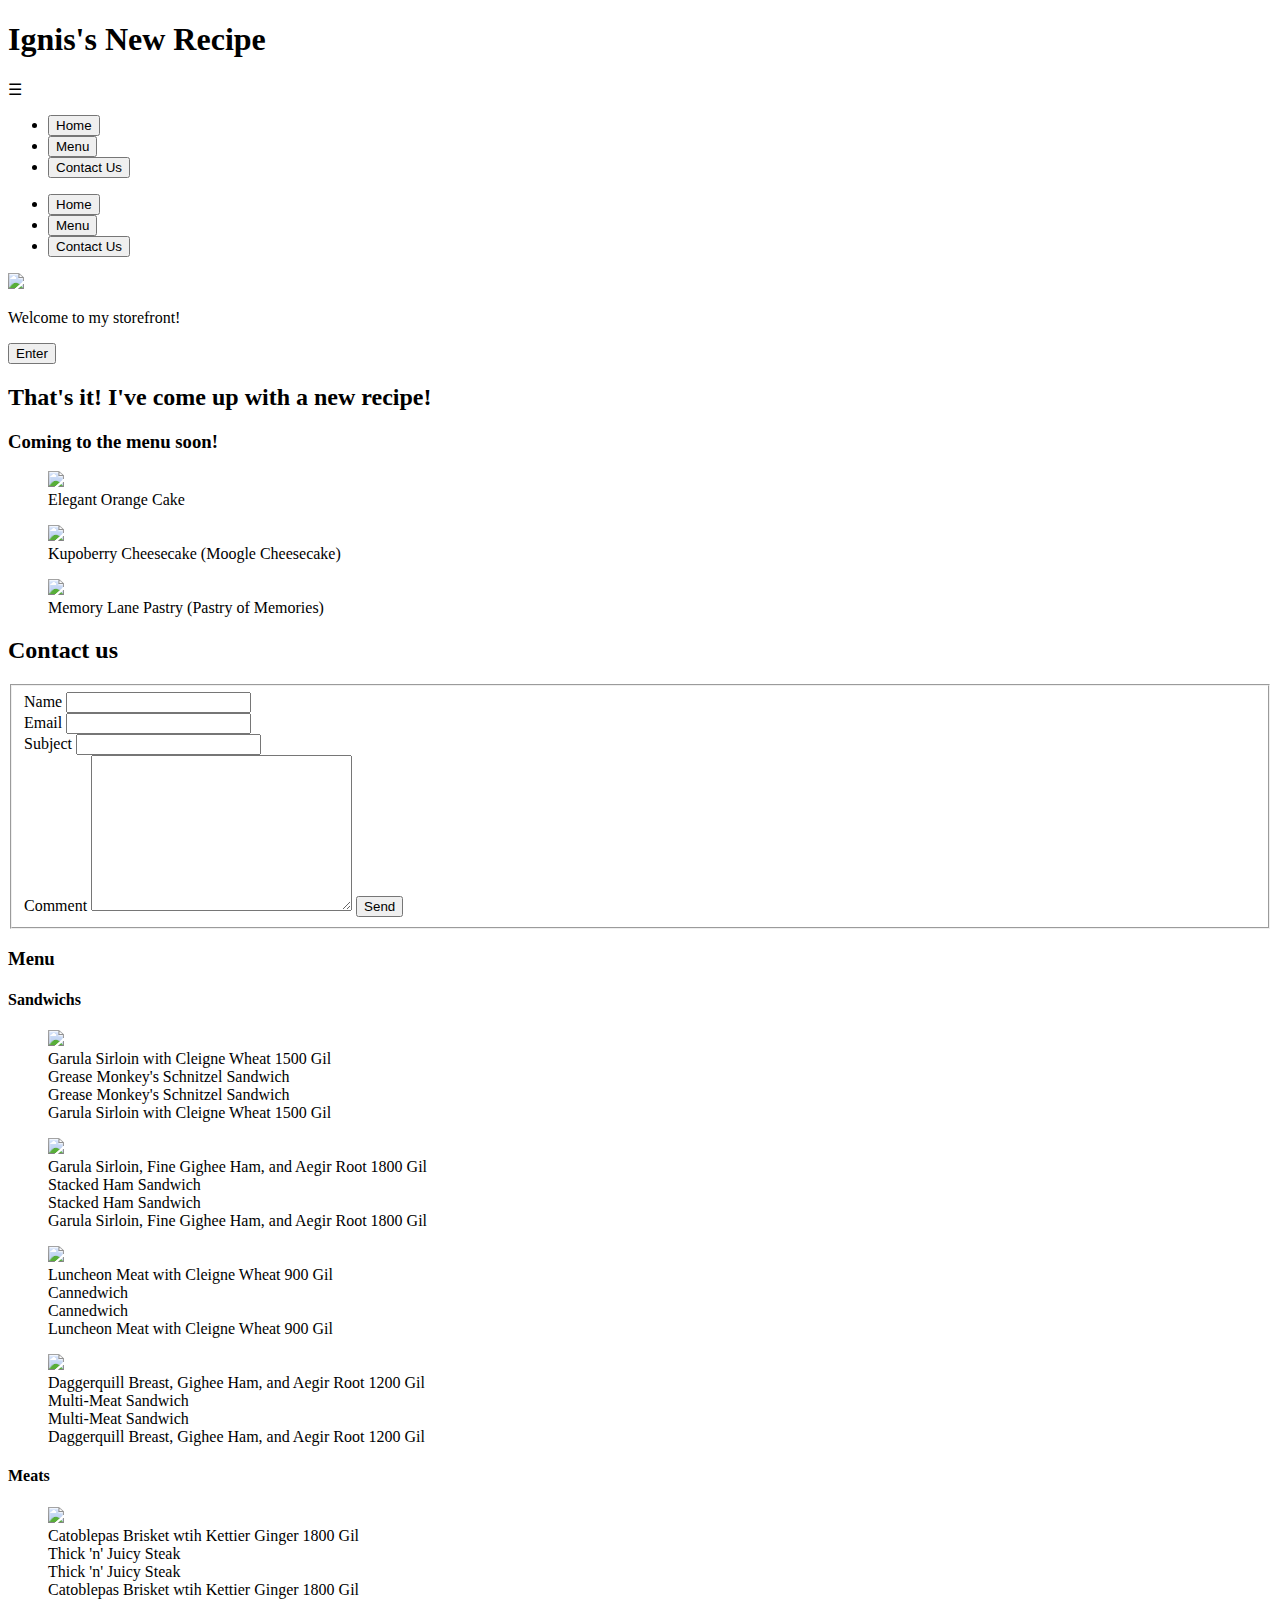
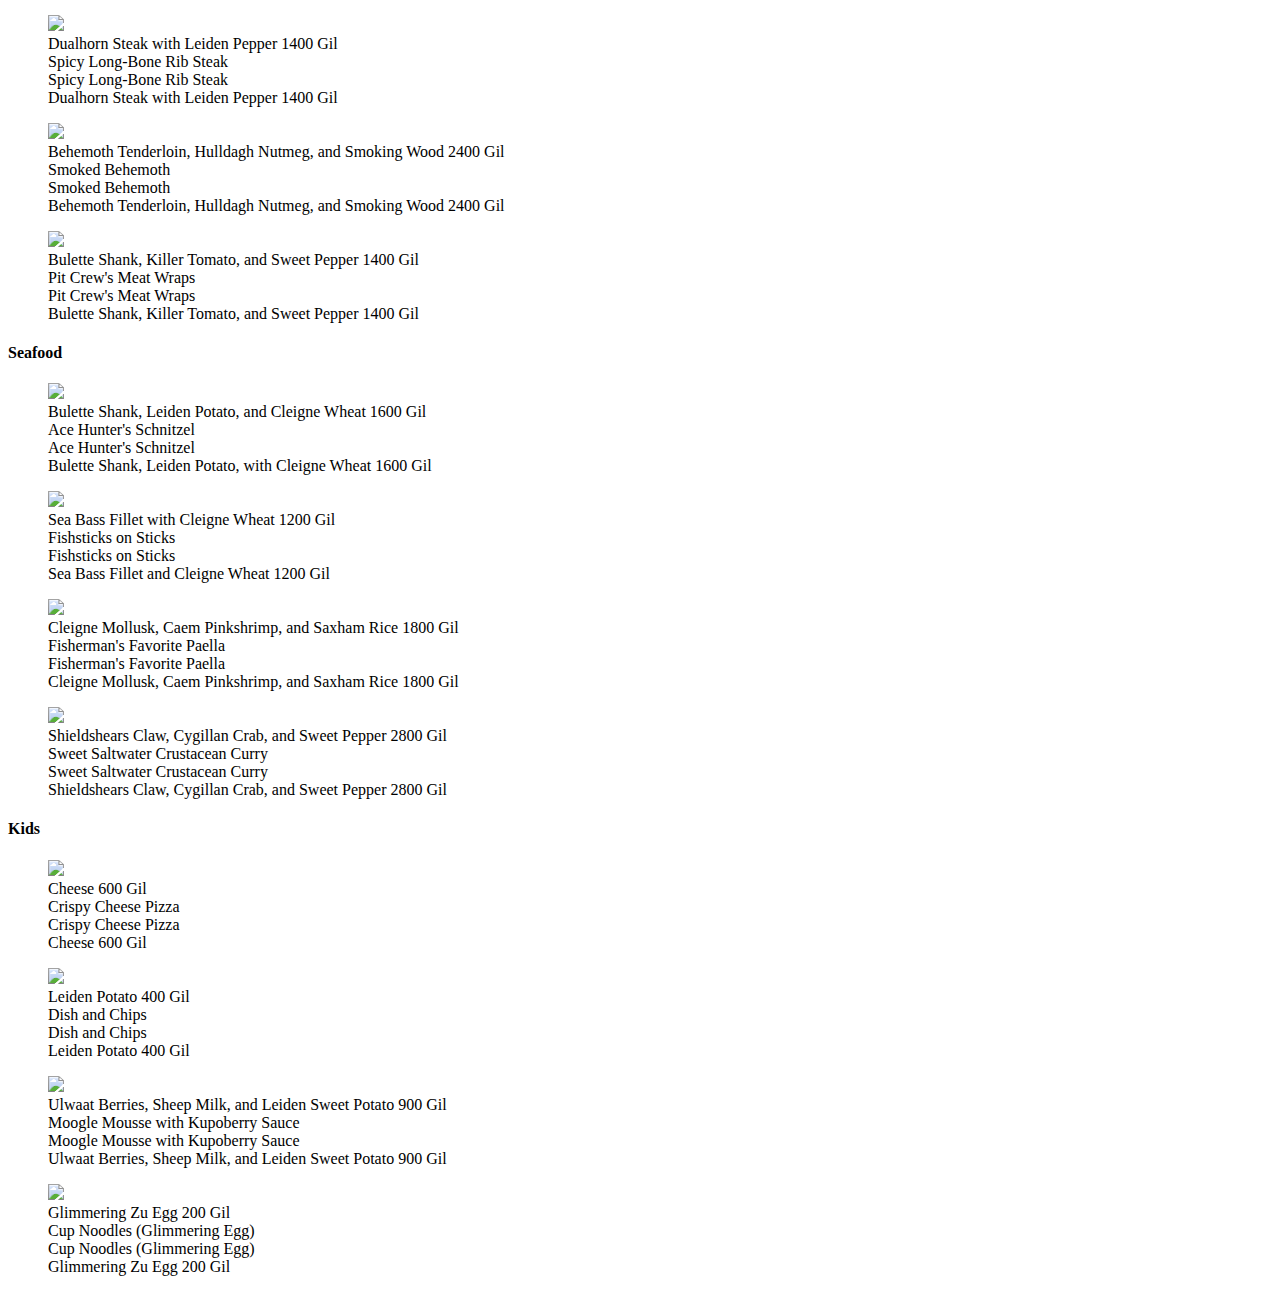
==== commit fdeb2b98: "added a new media query and cleaned up code" ====
--- a/HTML/Ignis_Landing.html
+++ b/HTML/Ignis_Landing.html
@@ -77,6 +77,7 @@
         </div>     
         
         <div id = "form_container">
+
             <div id = "contact_us">
                 <h2>Contact us</h2>
             </div>
@@ -102,36 +103,63 @@
             </form>
         </div>
 
-
-        
-
-
-
         <div id = "menu_holder">
-            <h3 id = "menu_text">Menu</h3>
+
+            <h3 onclick="menu_toggle()" id = "menu_text">Menu</h3>
             
             <div id = "menu_container">
             
                 <div id = "cover">
-                    <div id = "menu_cover_left"></div>
-                    <div id = "menu_cover_right"></div>
+                    <div id = "menu_cover_left">
+                        <div class = "wrinkles"></div>
+                        <div class = "wrinkles"></div>
+                        <div class = "wrinkles"></div>
+                        <div class = "wrinkles"></div>
+                        <div class = "wrinkles"></div>
+                        <div class = "wrinkles"></div>
+                        <div class = "wrinkles"></div>
+                        <div class = "wrinkles"></div>
+                        <div class = "wrinkles"></div>
+                        <div class = "wrinkles"></div>
+                        <div class = "wrinkles"></div>
+                        <div class = "wrinkles "></div>  
+                    </div>
+
+                    <div id = "menu_cover_right">
+                        <div class = "wrinkles"></div>
+                        <div class = "wrinkles"></div>
+                        <div class = "wrinkles"></div>
+                        <div class = "wrinkles"></div>
+                        <div class = "wrinkles"></div>
+                        <div class = "wrinkles"></div>
+                        <div class = "wrinkles"></div>
+                        <div class = "wrinkles"></div>
+                        <div class = "wrinkles"></div>
+                        <div class = "wrinkles"></div>
+                        <div class = "wrinkles"></div>
+                        <div class = "wrinkles"></div>
+                    </div>
                 </div>
+
                 <section>
+
                     <h4>Sandwichs</h4>
+
                     <div class ="menu_items_container">
 
                         <figure class = "menu_items">
                             <img class = "menu_pic" src = "C:\Users\Marsea\Desktop\Ignis's New Recipe\Recipes\Sandwich\Grease_Monkey_Schnitzel_Sandwich.png">
                             <div class = "mobile_menu_details big_margin">
                                 <span class = "ingredients">Garula Sirloin with Cleigne Wheat</span>
-                                <span class = "cost">Costs: ? Gil </span>
+                                <span class = "cost">1500 Gil </span>
                             </div>
                             <span class = "item_name">Grease Monkey's Schnitzel Sandwich</span>
-                            <figcaption>
+
+                            <figcaption class = "desk_grease_figcapti on">
                                 <span class = "item_name2">Grease Monkey's Schnitzel Sandwich</span>
                                 <div class = "desktop_menu_details">   
                                     <span class = "ingredients">Garula Sirloin with Cleigne Wheat</span>
-                                    <span class = "cost">? Gil </span>
+                                    <span class = "cost">1500 Gil </span>
                                 </div>
                             </figcaption>
                         </figure>
@@ -140,14 +168,15 @@
                             <img class = "menu_pic big_px_more_pic_margin" src = "C:\Users\Marsea\Desktop\Ignis's New Recipe\Recipes\Sandwich\Stacked_Ham_Sandwich.png">
                             <div class = "mobile_menu_details big_margin">
                                 <span class = "ingredients">Garula Sirloin, Fine Gighee Ham, and Aegir Root</span>
-                                <span class = "cost">Costs: ? Gil </span>
+                                <span class = "cost">1800 Gil </span>
                             </div>
                             <span class = "item_name">Stacked Ham Sandwich</span>
+
                             <figcaption>
                                 <span class = "item_name2">Stacked Ham Sandwich</span>
                                 <div class = "desktop_menu_details">
                                     <span class = "ingredients">Garula Sirloin, Fine Gighee Ham, and Aegir Root</span>
-                                    <span class = "cost"> ? Gil </span>
+                                    <span class = "cost">1800 Gil </span>
                                 </div> 
                             </figcaption>
                         </figure>
@@ -156,30 +185,32 @@
                             <img class = "menu_pic" src = "C:\Users\Marsea\Desktop\Ignis's New Recipe\Recipes\Sandwich\Cannedwich.png">
                             <div class = "mobile_menu_details">
                                 <span class = "ingredients">Luncheon Meat with Cleigne Wheat</span>
-                                <span class = "cost">Costs: ? Gil </span>
+                                <span class = "cost">900 Gil </span>
                             </div>
                             <span class = "item_name">Cannedwich</span>
+
                             <figcaption>
                                 <span class = "item_name2">Cannedwich</span>
                                 <div class = "desktop_menu_details">
                                     <span class = "ingredients">Luncheon Meat with Cleigne Wheat</span>
-                                    <span class = "cost">? Gil </span>
+                                    <span class = "cost">900 Gil </span>
                                 </div> 
                             </figcaption>
                         </figure>
 
                         <figure class = "menu_items">
-                            <img class = "menu_pic low_px_less_pic_margin" src = "C:\Users\Marsea\Desktop\Ignis's New Recipe\Recipes\Sandwich\Multi-Meat_Sandwich.png">
+                            <img class = "menu_pic low_px_less_pic_margin " src = "C:\Users\Marsea\Desktop\Ignis's New Recipe\Recipes\Sandwich\Multi-Meat_Sandwich.png">
                             <div class = "mobile_menu_details">
                                 <span class = "ingredients">Daggerquill Breast, Gighee Ham, and Aegir Root</span>
-                                <span class = "cost">Costs: ? Gil </span>
+                                <span class = "cost">1200 Gil </span>
                             </div>
                             <span class = "item_name">Multi-Meat Sandwich</span>
-                            <figcaption>
+
+                            <figcaption class = "desk_multi_meat_figcaption">
                                 <span class = "item_name2">Multi-Meat Sandwich</span>
                                 <div class = "desktop_menu_details">
                                     <span class = "ingredients">Daggerquill Breast, Gighee Ham, and Aegir Root</span>
-                                    <span class = "cost">? Gil</span>
+                                    <span class = "cost">1200 Gil</span>
                                 </div> 
                             </figcaption>
                         </figure>
@@ -188,21 +219,23 @@
                 </section>
 
                 <section>
+
                     <h4>Meats</h4>
                     <div class = "menu_items_container">
 
                         <figure class = "menu_items">
-                            <img class = "menu_pic low_px_more_pic_margin" src = "C:\Users\Marsea\Desktop\Ignis's New Recipe\Recipes\Meats\Thick_Juicy_Steak.png">
+                            <img class = "menu_pic low_px_more_pic_margin desk_pic_less" src = "C:\Users\Marsea\Desktop\Ignis's New Recipe\Recipes\Meats\Thick_Juicy_Steak.png">
                             <div class = "mobile_menu_details low_px_more_detail_margin">
                                 <span class = "ingredients">Catoblepas Brisket wtih Kettier Ginger</span>
-                                <span class = "cost">Costs: ? Gil </span>
+                                <span class = "cost">1800 Gil </span>
                             </div>
                             <span class = "item_name">Thick 'n' Juicy Steak</span>
-                            <figcaption>
+
+                            <figcaption class = "desk_steak_figcaption">
                                 <span class = "item_name2">Thick 'n' Juicy Steak</span>
                                 <div class = "desktop_menu_details">
                                     <span class = "ingredients">Catoblepas Brisket wtih Kettier Ginger</span>
-                                    <span class = "cost">? Gil </span>
+                                    <span class = "cost">1800 Gil </span>
                                 </div>
                             </figcaption>
                         </figure>
@@ -211,14 +244,15 @@
                             <img class = "menu_pic pic_margin" src = "C:\Users\Marsea\Desktop\Ignis's New Recipe\Recipes\Meats\Spicy_Long-Bone_Rib_Steak.png">
                             <div class = "mobile_menu_details low_px_more_detail_margin">
                                 <span class = "ingredients">Dualhorn Steak with Leiden Pepper</span>
-                                <span class = "cost">Costs: ? Gil </span>
+                                <span class = "cost">1400 Gil </span>
                             </div>
                             <span class = "item_name">Spicy Long-Bone Rib Steak</span>
+
                             <figcaption>
                                 <span class = "item_name2">Spicy Long-Bone Rib Steak</span>
                                 <div class = "desktop_menu_details">
                                     <span class = "ingredients">Dualhorn Steak with Leiden Pepper</span>
-                                    <span class = "cost">? Gil </span>
+                                    <span class = "cost">1400 Gil </span>
                                 </div>
                             </figcaption>
                         </figure>
@@ -227,14 +261,15 @@
                             <img class = "menu_pic low_px_more_pic_margin" src = "C:\Users\Marsea\Desktop\Ignis's New Recipe\Recipes\Meats\Smoked_Behemoth.png">
                             <div class = "mobile_menu_details low_px_more_detail_margin">
                                 <span class = "ingredients">Behemoth Tenderloin, Hulldagh Nutmeg, and Smoking Wood</span>
-                                <span class = "cost">Costs: ? Gil </span>
+                                <span class = "cost">2400 Gil </span>
                             </div>
                             <span class = "item_name">Smoked Behemoth</span>
+
                             <figcaption>
                                 <span class = "item_name2">Smoked Behemoth</span>
                                 <div class = "desktop_menu_details">
                                     <span class = "ingredients">Behemoth Tenderloin, Hulldagh Nutmeg, and Smoking Wood</span>
-                                    <span class = "cost">? Gil </span>
+                                    <span class = "cost">2400 Gil </span>
                                 </div>
                             </figcaption>
                         </figure>
@@ -243,14 +278,15 @@
                             <img class = "menu_pic medium_px_less_pic_margin" src = "C:\Users\Marsea\Desktop\Ignis's New Recipe\Recipes\Meats\Pit-Crews-Meat-Wraps.png">
                             <div class = "mobile_menu_details low_px_more_detail_margin ">
                                 <span class = "ingredients">Bulette Shank, Killer Tomato, and Sweet Pepper</span>
-                                <span class = "cost">Costs: ? Gil</span>
+                                <span class = "cost">1400 Gil</span>
                             </div>
                             <span class = "item_name">Pit Crew's Meat Wraps</span>
+
                             <figcaption>
                                 <span class = "item_name2">Pit Crew's Meat Wraps</span>
                                 <div class = "desktop_menu_details">
                                     <span class = "ingredients">Bulette Shank, Killer Tomato, and Sweet Pepper</span>
-                                    <span class = "cost">? Gil </span>
+                                    <span class = "cost">1400 Gil </span>
                                 </div>
                             </figcaption>
                         </figure>
@@ -259,21 +295,23 @@
                 </section>
 
                 <section>
+
                     <h4>Seafood</h4>
                     <div class = "menu_items_container">
                         
                         <figure class = "menu_items">
-                            <img class = "menu_pic medium_px_less_pic_margin" src = "C:\Users\Marsea\Desktop\Ignis's New Recipe\Recipes\SeaFood\Ace_Hunters_Schnitzel.png">
+                            <img class = "menu_pic medium_px_less_pic_margin " src = "C:\Users\Marsea\Desktop\Ignis's New Recipe\Recipes\SeaFood\Ace_Hunters_Schnitzel.png">
                             <div class = "mobile_menu_details low_px_more_detail_margin">
                                 <span class = "ingredients">Bulette Shank, Leiden Potato, and Cleigne Wheat</span>
-                                <span class = "cost">Costs: ? Gil</span>
+                                <span class = "cost">1600 Gil</span>
                             </div>
                             <span class = "item_name">Ace Hunter's Schnitzel </span>
-                            <figcaption>
+
+                            <figcaption class = "desk_ace_figcaption">
                                 <span class = "item_name2">Ace Hunter's Schnitzel</span>
                                 <div class = "desktop_menu_details">
                                     <span class = "ingredients">Bulette Shank, Leiden Potato, with Cleigne Wheat</span>
-                                    <span class = "cost">? Gil </span>
+                                    <span class = "cost">1600 Gil </span>
                                 </div>
                             </figcaption>
                         </figure>
@@ -282,14 +320,15 @@
                             <img class = "menu_pic low_px_more_pic_margin" src = "C:\Users\Marsea\Desktop\Ignis's New Recipe\Recipes\SeaFood\Fishsticks_on_Sticks.png">
                             <div class = "mobile_menu_details low_px_more_detail_margin">
                                 <span class = "ingredients">Sea Bass Fillet with Cleigne Wheat</span>
-                                <span class = "cost">Costs: ? Gil</span>
+                                <span class = "cost">1200 Gil</span>
                             </div>
                             <span class = "item_name">Fishsticks on Sticks</span>
+
                             <figcaption>
                                 <span class = "item_name2">Fishsticks on Sticks</span>
                                 <div class = "desktop_menu_details">
                                     <span class = "ingredients">Sea Bass Fillet and Cleigne Wheat</span>
-                                    <span class = "cost">? Gil </span>
+                                    <span class = "cost">1200 Gil </span>
                                 </div>
                             </figcaption>
                         </figure>
@@ -298,14 +337,15 @@
                             <img class = "menu_pic" src = "C:\Users\Marsea\Desktop\Ignis's New Recipe\Recipes\SeaFood\Fishermans_Favorite_Paella.png">
                             <div class = "mobile_menu_details big_margin">
                                 <span class = "ingredients">Cleigne Mollusk,  Caem Pinkshrimp, and Saxham Rice</span>
-                                <span class = "cost">Costs: ? Gil </span>
+                                <span class = "cost">1800 Gil </span>
                             </div>
                             <span class = "item_name">Fisherman's Favorite Paella</span>
-                            <figcaption>
+
+                            <figcaption class = "desk_fisherman_figcaption">
                                 <span class = "item_name2">Fisherman's Favorite Paella</span>
                                 <div class = "desktop_menu_details">
                                     <span class = "ingredients">Cleigne Mollusk,  Caem Pinkshrimp, and Saxham Rice</span>
-                                    <span class = "cost">? Gil </span>
+                                    <span class = "cost">1800 Gil </span>
                                 </div>
                             </figcaption>
                         </figure>
@@ -314,14 +354,15 @@
                             <img class = "menu_pic" src = "C:\Users\Marsea\Desktop\Ignis's New Recipe\Recipes\SeaFood\Sweet_Saltwater_Crustacean_Curry.png">
                             <div class = "mobile_menu_details big_margin">
                                 <span class = "ingredients">Shieldshears Claw, Cygillan Crab, and Sweet Pepper</span>
-                                <span class = "cost">Costs: ? Gil </span>
+                                <span class = "cost">2800 Gil </span>
                             </div>
                             <span class = "item_name">Sweet Saltwater Crustacean Curry</span>
-                            <figcaption>
+
+                            <figcaption class = "desk_saltwater_figcaption">
                                 <span class = "item_name2">Sweet Saltwater Crustacean Curry</span>
                                 <div class = "desktop_menu_details">
                                     <span class = "ingredients">Shieldshears Claw, Cygillan Crab, and Sweet Pepper</span>
-                                    <span class = "cost">? Gil </span>
+                                    <span class = "cost">2800 Gil </span>
                                 </div>
                             </figcaption>
                         </figure>
@@ -330,6 +371,7 @@
                 </section>
 
                 <section>
+
                     <h4>Kids</h4>
                     <div class = "menu_items_container">
 
@@ -337,14 +379,15 @@
                             <img class = "menu_pic" src = "C:\Users\Marsea\Desktop\Ignis's New Recipe\Recipes\Kids\Crispy_Cheese_Pizza.png">
                             <div class = "mobile_menu_details">
                                 <span class = "ingredients">Cheese</span>
-                                <span class = "cost">Costs: ? Gil </span>
+                                <span class = "cost">600 Gil </span>
                             </div>
                             <span class = "item_name">Crispy Cheese Pizza</span>
+
                             <figcaption>
                                 <span class = "item_name2">Crispy Cheese Pizza</span>
                                 <div class = "desktop_menu_details">
                                     <span class = "ingredients">Cheese</span>
-                                    <span class = "cost">? Gil </span>
+                                    <span class = "cost">600 Gil </span>
                                 </div>
                             </figcaption>
                         </figure>
@@ -353,30 +396,32 @@
                             <img class = "menu_pic" src = "C:\Users\Marsea\Desktop\Ignis's New Recipe\Recipes\Kids\Dish_and_Chips.png">
                             <div class = "mobile_menu_details">
                                 <span class = "ingredients">Leiden Potato</span>
-                                <span class = "cost">Costs: ? Gil </span>
+                                <span class = "cost">400 Gil </span>
                             </div>
                             <span class = "item_name">Dish and Chips</span>
+
                             <figcaption>
                                 <span class = "item_name2">Dish and Chips</span>
                                 <div class = "desktop_menu_details">
                                     <span class = "ingredients">Leiden Potato</span>
-                                    <span class = "cost">? Gil </span>
-                                </div>
-                            </figcaption>
-                        </figure>
-
-                        <figure class = "menu_items">
-                            <img class = "menu_pic" src = "C:\Users\Marsea\Desktop\Ignis's New Recipe\Recipes\Kids\Moogle-Mousse-with-Kupoberry-Sauce.png">
+                                    <span class = "cost">400 Gil </span>
+                                </div>
+                            </figcaption>
+                        </figure>
+
+                        <figure class = "menu_items">
+                            <img class = "menu_pic " src = "C:\Users\Marsea\Desktop\Ignis's New Recipe\Recipes\Kids\Moogle-Mousse-with-Kupoberry-Sauce.png">
                             <div class ="mobile_menu_details big_margin">
                                 <span class = "ingredients">Ulwaat Berries, Sheep Milk, and Leiden Sweet Potato</span>
-                                <span class = "cost">Costs: ? Gil </span>
+                                <span class = "cost">900 Gil </span>
                             </div>
                             <span class = "item_name">Moogle Mousse with Kupoberry Sauce</span>
-                            <figcaption>
+
+                            <figcaption class = "desk_moogle_figcaption">
                                 <span class = "item_name2">Moogle Mousse with Kupoberry Sauce</span>
                                 <div class = "desktop_menu_details">
                                     <span class = "ingredients">Ulwaat Berries, Sheep Milk, and Leiden Sweet Potato</span>
-                                    <span class = "cost">? Gil </span>
+                                    <span class = "cost">900 Gil </span>
                                 </div>
                             </figcaption>
                         </figure>
@@ -385,33 +430,24 @@
                             <img class = "menu_pic" src = "C:\Users\Marsea\Desktop\Ignis's New Recipe\Recipes\Kids\Cup_Noodles.png">
                             <div class = "mobile_menu_details big_margin">
                                 <span class = "ingredients">Glimmering Zu Egg</span>
-                                <span class = "cost">Costs: ? Gil </span>
+                                <span class = "cost">200 Gil </span>
                             </div>
                             <span class = "item_name">Cup Noodles (Glimmering Egg)</span>
+
                             <figcaption>
                                 <span class = "item_name2">Cup Noodles (Glimmering Egg)</span>
                                 <div class = "desktop_menu_details">
                                     <span class = "ingredients">Glimmering Zu Egg</span>
-                                    <span class = "cost">? Gil </span>
+                                    <span class = "cost">200 Gil </span>
                                 </div>
                             </figcaption>
                         </figure>
                         
-            
                     </div>    
                 </section>
                 
-            
-            
-
             </div>
-            
-            
-            
         </div>
  
-        
-
     </body>
-
 </html>